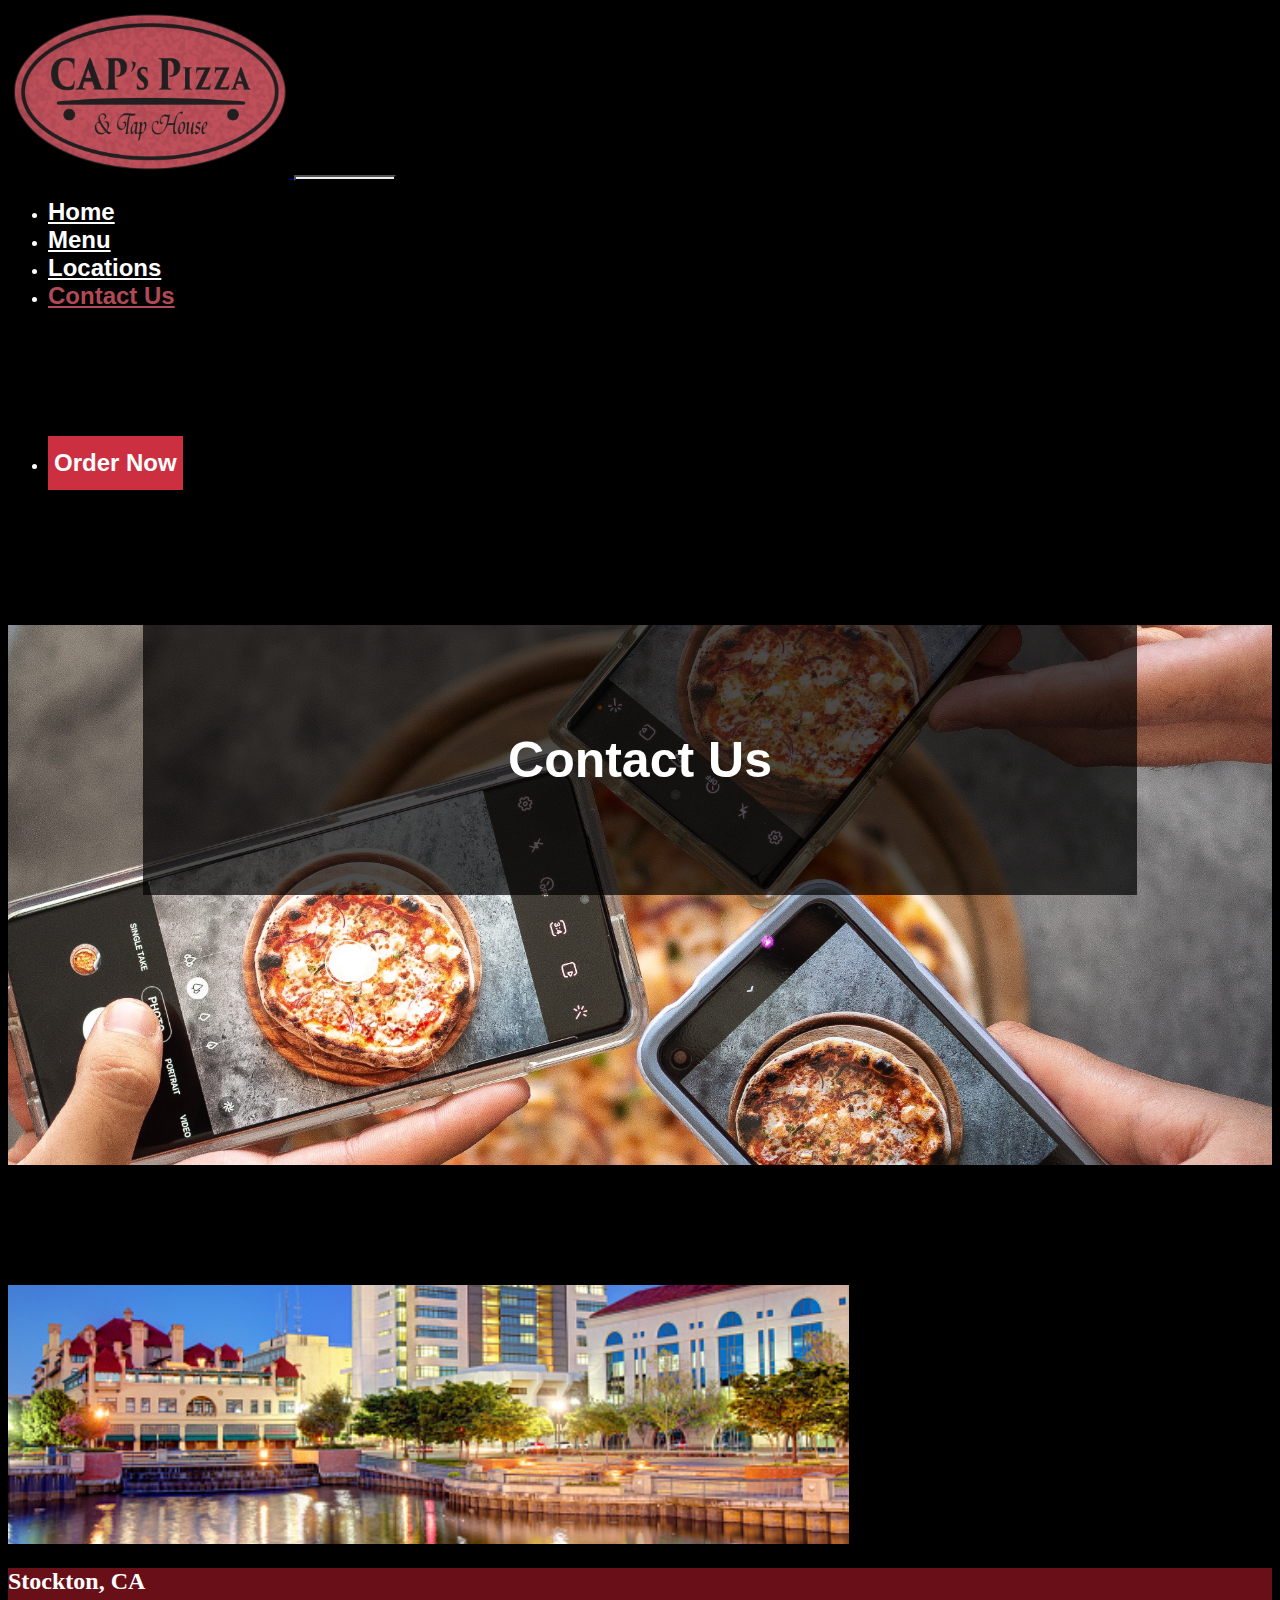
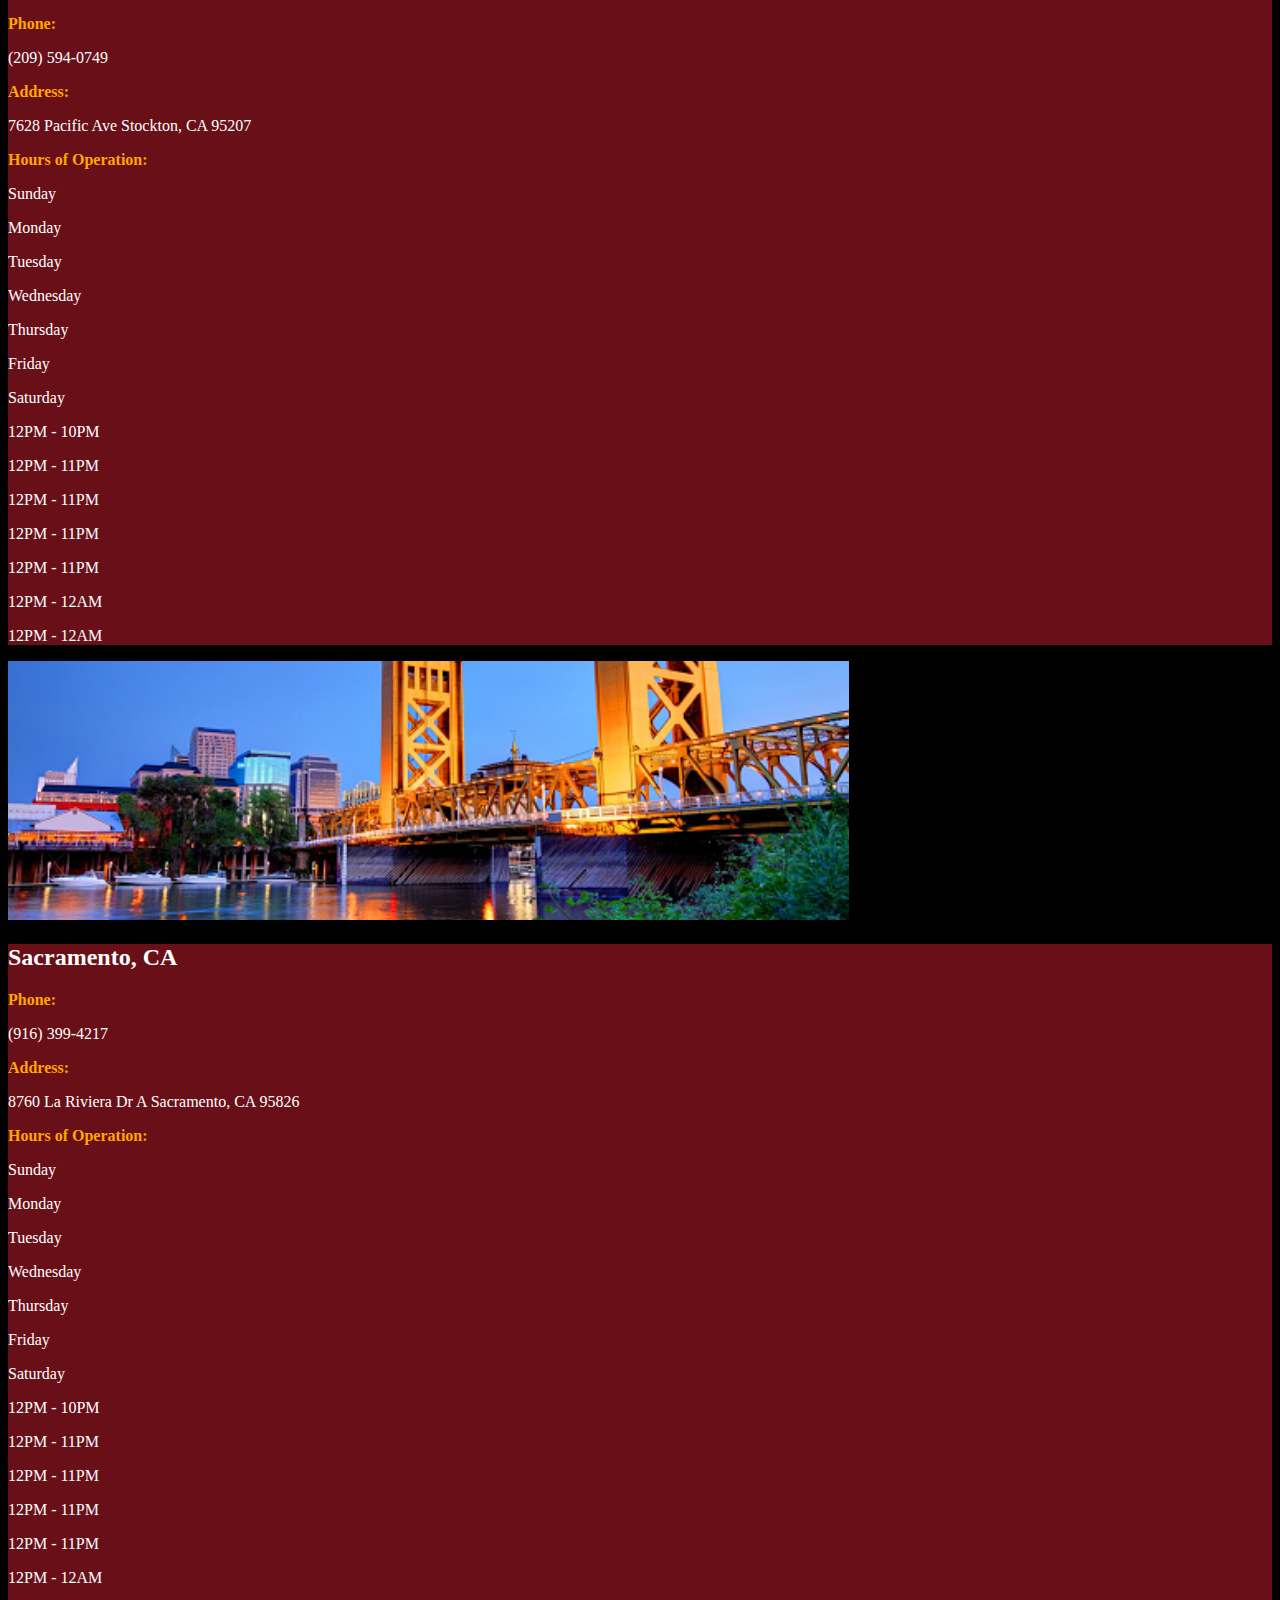
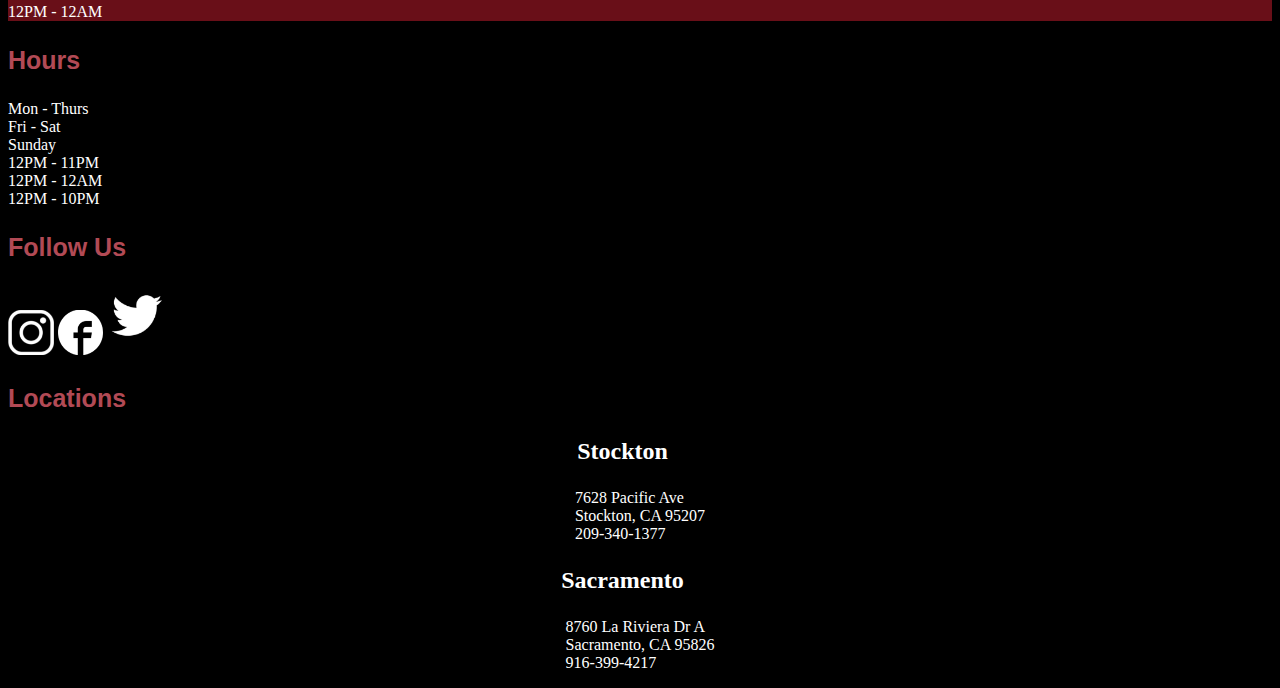
==== pages/Contact.html @ 50b11af9 "Added Contact Us" ====
<!doctype html>
<html lang="en">

<head>
    <!-- Required meta tags -->
    <meta charset="utf-8">
    <meta name="viewport" content="width=device-width, initial-scale=1">

    <!-- Bootstrap CSS -->
    <link href="https://cdn.jsdelivr.net/npm/bootstrap@5.1.3/dist/css/bootstrap.min.css" rel="stylesheet"
        integrity="sha384-1BmE4kWBq78iYhFldvKuhfTAU6auU8tT94WrHftjDbrCEXSU1oBoqyl2QvZ6jIW3" crossorigin="anonymous">
    <link rel="stylesheet" href="../css/style.css">
    <title>Cap's Pizza - Contact</title>
</head>

<body>
    <div class="container-fluid p-0">
        <!--NAV BAR-->
        <div class="row">
            <div class="col-sm-12 col-md-12 col-lg-12 p-0">
                <nav class=" navbar navbar-expand-lg px-5">
                    <a class="navbar-brand " href="/index.html">
                        <img src="../images/CAPS Logo.png" class="Logo" alt="Caps Logo" height="170px">
                    </a>
                    <button class="navbar-toggler" type="button" data-bs-toggle="collapse"
                        data-bs-target="#navbarSupportedContent" aria-controls="navbarSupportedContent"
                        aria-expanded="false" aria-label="Toggle navigation">
                        <span class="navbar-toggler-icon"></span>
                    </button>
                    <div class="collapse navbar-collapse collapse justify-content-end" id="navbarSupportedContent">
                        <ul class="navbar-nav">
                            <li class="nav-item">
                                <a class="nav-link mx-2" href="../index.html">Home</a>
                            </li>
                            <li class="nav-item">
                                <a class="nav-link mx-2" href="../pages/Menu.html">Menu</a>
                            </li>
                            <li class="nav-item">
                                <a class="nav-link mx-2" href="../pages/Locations.html">Locations</a>
                            </li>
                            <li class="nav-item">
                                <a class="nav-link mx-2 selectedPageColor" href="../pages/Contact.html">Contact Us</a>
                            </li>
                            <li class="nav-item">
                                <button type="button" class="btn nav-link mx-2 px-3">Order Now</button>
                            </li>
                        </ul>
                    </div>
                </nav>
            </div>
        </div>

        <!--LOCATIONS HERO-->
        <div class="row contactHeroImage">
            <div class="col-12 d-flex justify-content-center p-0">
                <div class="col-7 bgMainPage">
                    <div class="col-12">
                        <h1 class="text-center textMain">Contact Us</h1>
                    </div>
                </div>
            </div>
        </div>

        <!--LOCATIONS -->
        <div class="padding"></div>
        <div class="container">
            <div class="row row-cols-1 row-cols-md-2 g-4">
                <div class="col">
                    <div class="card h-100">
                        <img src="../images/stockton contact.png" class="card-img-top" alt="Stockton Contact">
                        <div class="card-body cardBgColor">
                            <div class="row">
                                <div class="col-12">
                                    <h2 class="text-center">Stockton, CA</h2>
                                </div>
                            </div>
                            <div class="row">
                                <div class="col-6">
                                    <p class="contactYellowText">Phone:</p>
                                </div>
                                <div class="col-6 d-flex justify-content-end">
                                    <p>(209) 594-0749</p>
                                </div>
                            </div>
                            <div class="row">
                                <div class="col-6">
                                    <p class="contactYellowText">Address:</p>
                                </div>
                                <div class="col-6 d-flex justify-content-end">
                                    <p> 7628 Pacific Ave Stockton, CA 95207</p>
                                </div>
                            </div>
                        <div class="row">
                            <div class="col-12 d-flex justify-content-center">
                                <p class="contactYellowText">Hours of Operation:</p>
                            </div>
                        </div>
                        <div class="row text-center fw-bold">
                            <div class="col-6">
                                <p>Sunday</p>
                                <p>Monday</p>
                                <p>Tuesday</p>
                                <p>Wednesday</p>
                                <p>Thursday</p>
                                <p>Friday</p>
                                <p>Saturday</p>
                            </div>
                            <div class="col-6">
                                <p>12PM - 10PM</p>
                                <p>12PM - 11PM</p>
                                <p>12PM - 11PM</p>
                                <p>12PM - 11PM</p>
                                <p>12PM - 11PM</p>
                                <p>12PM - 12AM</p>
                                <p>12PM - 12AM</p>
                            </div>
                        </div>
                        </div>
                    </div>
                </div>
                <div class="col">
                    <div class="card h-100">
                        <img src="../images/sac contact.png" class="card-img-top" alt="Sacramento Contact">
                        <div class="card-body cardBgColor">
                            <div class="row">
                                <div class="col-12">
                                    <h2 class="text-center">Sacramento, CA</h2>
                                </div>
                            </div>
                            <div class="row">
                                <div class="col-6">
                                    <p class="contactYellowText">Phone:</p>
                                </div>
                                <div class="col-6 d-flex justify-content-end fw-bold">
                                    <p>(916) 399-4217</p>
                                </div>
                            </div>
                            <div class="row">
                                <div class="col-5">
                                    <p class="contactYellowText">Address:</p>
                                </div>
                                <div class="col-7 d-flex justify-content-end fw-bold">
                                    <p>8760 La Riviera Dr A Sacramento, CA 95826</p>
                                </div>
                            </div>
                        <div class="row">
                            <div class="col-12 d-flex justify-content-center">
                                <p class="contactYellowText">Hours of Operation:</p>
                            </div>
                        </div>
                        <div class="row text-center fw-bold">
                            <div class="col-6">
                                <p>Sunday</p>
                                <p>Monday</p>
                                <p>Tuesday</p>
                                <p>Wednesday</p>
                                <p>Thursday</p>
                                <p>Friday</p>
                                <p>Saturday</p>
                            </div>
                            <div class="col-6">
                                <p>12PM - 10PM</p>
                                <p>12PM - 11PM</p>
                                <p>12PM - 11PM</p>
                                <p>12PM - 11PM</p>
                                <p>12PM - 11PM</p>
                                <p>12PM - 12AM</p>
                                <p>12PM - 12AM</p>
                            </div>
                        </div>
                        </div>
                    </div>
                </div>
            </div>
        </div>

        <!-- The Footer Starts Here -->

        <footer class="footer p-0 m-0 pt-5">

            <div class="row text-center">
                <div class="col-lg-4 ">
                    <p class="footerHeadings">Hours</p>
                    <div class="row">
                        <div class="col-6">
                            Mon - Thurs <br>
                            Fri - Sat <br>
                            Sunday
                        </div>
                        <div class="col-6">
                            12PM - 11PM <br>
                            12PM - 12AM <br>
                            12PM - 10PM
                        </div>
                    </div>
                </div>
                <!-- End of Hours Section -->

                <div class="col-lg-4 ">
                    <p class="footerHeadings">Follow Us</p>
                    <div class="row">
                        <div class="col-12">
                            <a href=""><img src="../images/pngaaa.com-4886904.png" class="" alt="" height=45px></a>
                            <a href=""><img src="../images/pngaaa.com-399218.png" alt="" height=45px></a>
                            <a href=""><img src="../images/twittercrop.png" class="mt-3" alt="" height=68px></a>
                        </div>
                    </div>

                </div>
                <!-- End of Follow Us Section -->

                <div class="col-lg-4">
                    <p class="footerHeadings">Locations</p>
                    <div class="row">
                        <div class="col-6">
                            <p class="m-0 footerSubHeading">Stockton</p>
                            <div class="addressText">
                                7628 Pacific Ave <br>
                                Stockton, CA 95207 <br>
                                209-340-1377
                            </div>
                        </div>
                        <div class="col-6">
                            <p class="m-0 footerSubHeading">Sacramento</p>
                            <p class="addressText">
                                8760 La Riviera Dr A <br>
                                Sacramento, CA 95826 <br>
                                916-399-4217
                            </p>
                        </div>
                    </div>
                </div>


        </footer>
        <!-- The Footer Ends Here -->
    </div>

    <!-- Optional JavaScript; choose one of the two! -->

    <!-- Option 1: Bootstrap Bundle with Popper -->
    <script src="https://cdn.jsdelivr.net/npm/bootstrap@5.1.3/dist/js/bootstrap.bundle.min.js"
        integrity="sha384-ka7Sk0Gln4gmtz2MlQnikT1wXgYsOg+OMhuP+IlRH9sENBO0LRn5q+8nbTov4+1p"
        crossorigin="anonymous"></script>
    <script src="../scripts/script.js"></script>
    <!-- Option 2: Separate Popper and Bootstrap JS -->
    <!--
    <script src="https://cdn.jsdelivr.net/npm/@popperjs/core@2.10.2/dist/umd/popper.min.js" integrity="sha384-7+zCNj/IqJ95wo16oMtfsKbZ9ccEh31eOz1HGyDuCQ6wgnyJNSYdrPa03rtR1zdB" crossorigin="anonymous"></script>
    <script src="https://cdn.jsdelivr.net/npm/bootstrap@5.1.3/dist/js/bootstrap.min.js" integrity="sha384-QJHtvGhmr9XOIpI6YVutG+2QOK9T+ZnN4kzFN1RtK3zEFEIsxhlmWl5/YESvpZ13" crossorigin="anonymous"></script>
    -->
</body>

</html>
---- css/style.css ----
body {
  background-color: black;
  color: white;
}

.menuHeroImage {
  background-image: url("../images/sarang-pande-5djt8Pkqdc4-unsplash.png");
  background-position: center;
  background-size: cover;
  height: 60vh;
}

.homeHeroImage {
  background-image: url("../images/d82f1bd4e2a3401372574cba74eed410.png");
  background-position: center;
  background-size: cover;
  height: 60vh;
}

.navbar {
  background-color: black;
}

.nav-link {
  color: white !important;
  font-family: Arial, Helvetica, sans-serif;
  font-weight: bold;
  margin-top: 14vh;
  font-size: 24px;
}

.selectedPageColor {
  color: rgb(178, 74, 85) !important;
  font-weight: bold;
}

.btn {
  background-color: rgb(204, 48, 64);
  color: white;
  border-radius: 0;
  border: 0;
  height: 6vh;
}
.btn:hover {
  background-color: rgb(147, 65, 73);
}

.navbar-toggler {
  background-image: url("data:image/svg+xml;charset=utf8,%3Csvg viewBox='0 0 32 32' xmlns='http://www.w3.org/2000/svg'%3E%3Cpath stroke='rgba(255,255,255)' stroke-width='2' stroke-linecap='round' stroke-miterlimit='10' d='M4 8h24M4 16h24M4 24h24'/%3E%3C/svg%3E");
  background-repeat: no-repeat;
  width: 8vw !important;
}

.footerHeadings {
  font-family: Arial, Helvetica, sans-serif;
  font-size: 25px;
  font-weight: bold;
  color: rgb(178, 74, 85);
}

.footerSubHeading {
  font-weight: bold;
  font-size: x-large;
  text-align: left;
  display: flex;
  justify-content: center;
  padding-right: 35px !important;
}

.addressText {
  text-align: left;
  display: flex;
  justify-content: center !important;
}

.bgMainPage {
  background: rgba(0, 0, 0, 0.7);
  display: flex;
  justify-content: center;
  align-items: center;
  height: 30vh;
  margin: 135px;
}

.textMain {
  color: white;
  font-size: 50px;
  font-family: Arial, Helvetica, sans-serif;
  opacity: 100% !important;
}
.textSub {
  color: white;
  font-size: 18px;
  font-family: Arial, Helvetica, sans-serif;
  opacity: 100% !important;
}
.cardBgColor {
  background-color: #690f18;
}

@media (max-width: 1090px) {
  .nav-link {
    color: white !important;
    font-family: Arial, Helvetica, sans-serif;
    font-weight: bold;
    margin-top: 14vh;
    font-size: 24px;
    padding: 0;
    margin: 15px;
  }
  .btn {
    background-color: rgb(204, 48, 64);
    color: white;
    border-radius: 0;
    height: 40px;
  }
  .btn:hover {
    background-color: rgb(147, 65, 73);
  }
  .nav-item {
    display: flex;
    justify-content: center;
  }
  .Logo {
    height: 100px;
  }
}

.aboutUsHeroImage {
  background-image: url("../images/About\ Us\ Image.png");
  background-position: center;
  background-size: cover;
  height: 60vh;
}

.aboutUsBG {
  background-color: rgba(0, 0, 0, 0.7);
  display: flex;
  justify-content: center;
  align-items: center;
  height: 30vh;
  margin-top: 100px;
  margin-left: 500px;
  width: 500px;
}

.aboutUsText {
  font-family: Arial, Helvetica, sans-serif;
  font-weight: bold;
  background-color: rgb(178, 74, 85, 100);
  color: white;
  opacity: 100%;
  width: 300px;
}

.aboutUsText1 {
  color: white;
  font-family: Arial, Helvetica, sans-serif;
}

.padding {
  padding-top: 120px;
}

.locationsHeroImage {
  background-image: url("../images/locations\ image.png");
  background-position: center;
  background-size: cover;
  height: 60vh;
}

.stocktonImage {
  background-image: url("../images/stockton\ image.png");
  background-position: left;
  background-size:cover;
}

.sacImage {
  background-image: url("../images/sac\ image.png");
  background-position: right;
  background-size: cover;
}

.locationBG {
  background-color: rgba(0, 0, 0, 0.7);
  align-items: center;
  margin-top: 10%;
  margin-bottom: 10%;
}


@media (max-width:1500px) {
  .map{
    width: 100%;
  }
  
}

.contactHeroImage{
  background-image: url("../images/contact\ hero.png");
  background-position: center;
  background-size: cover;
  height: 60vh;
}

.contactYellowText{
  color: rgb(255, 166, 0);
  font-weight: bold;
}
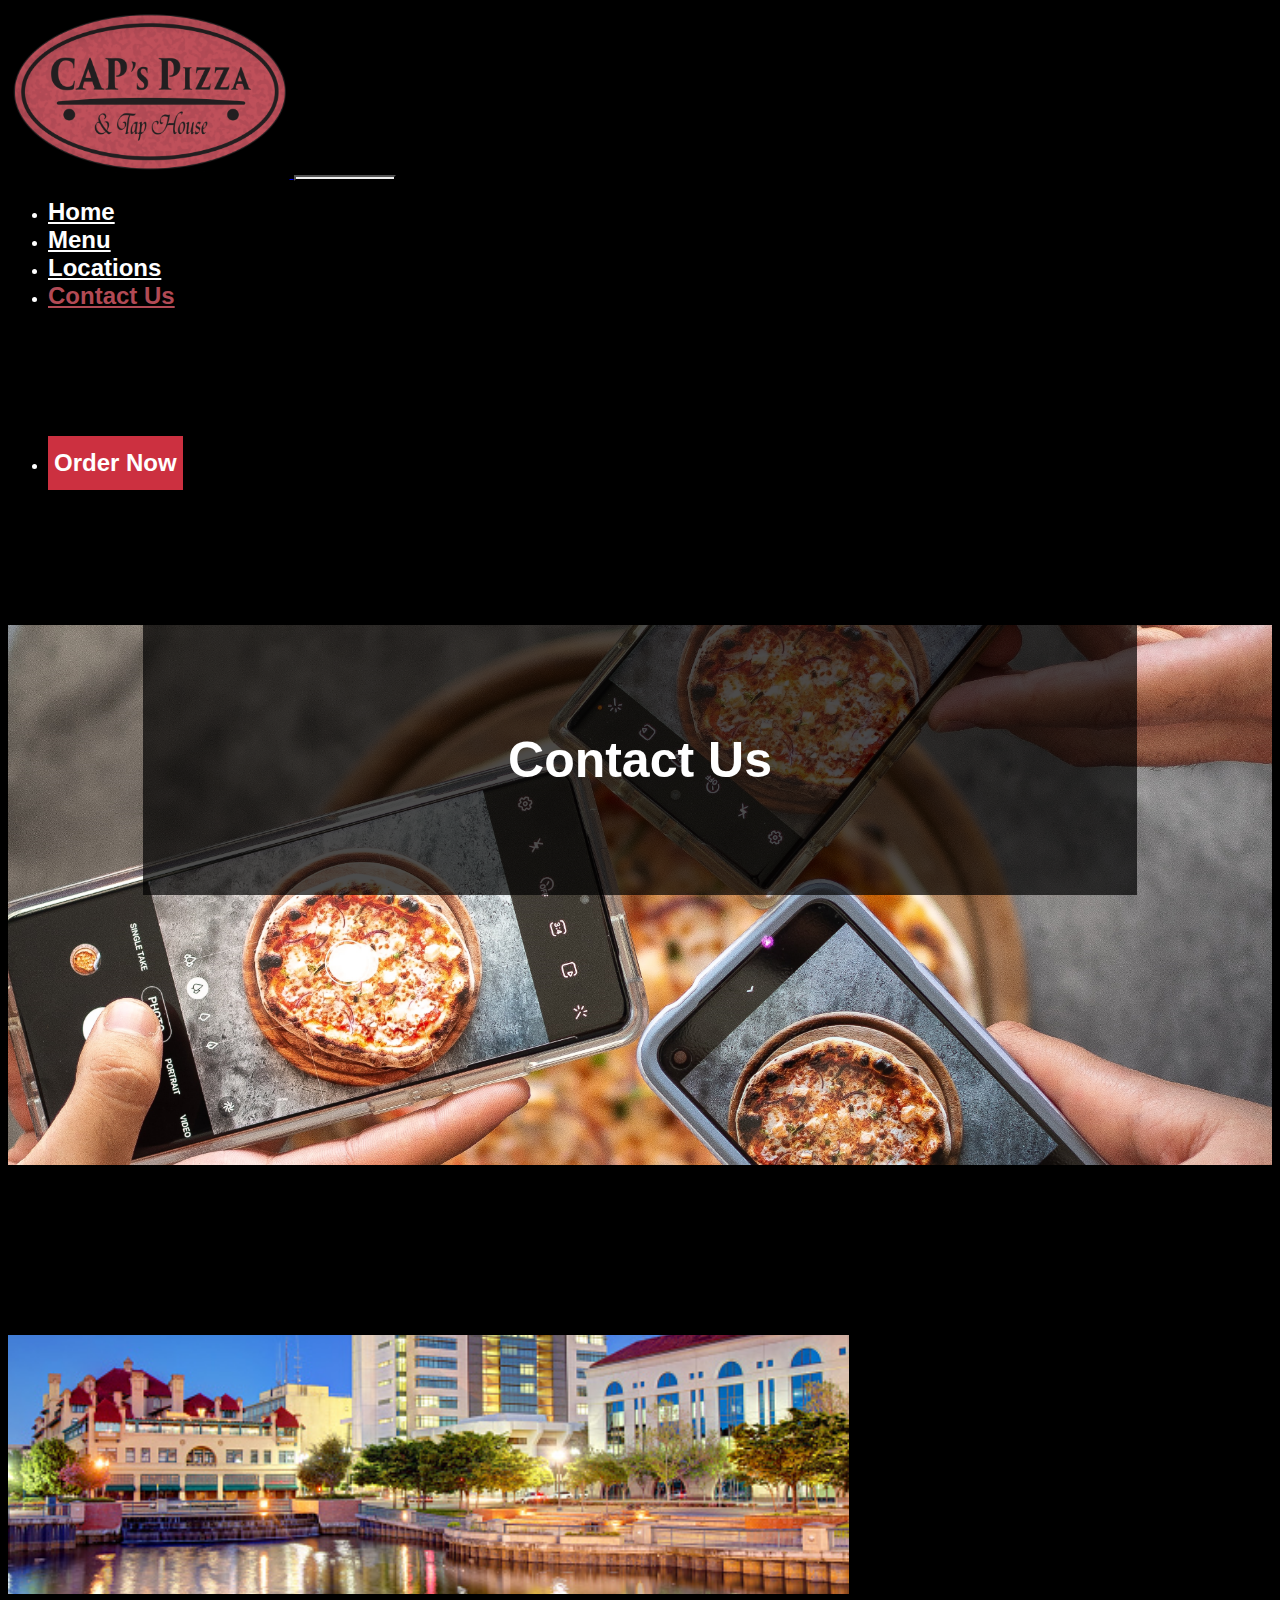
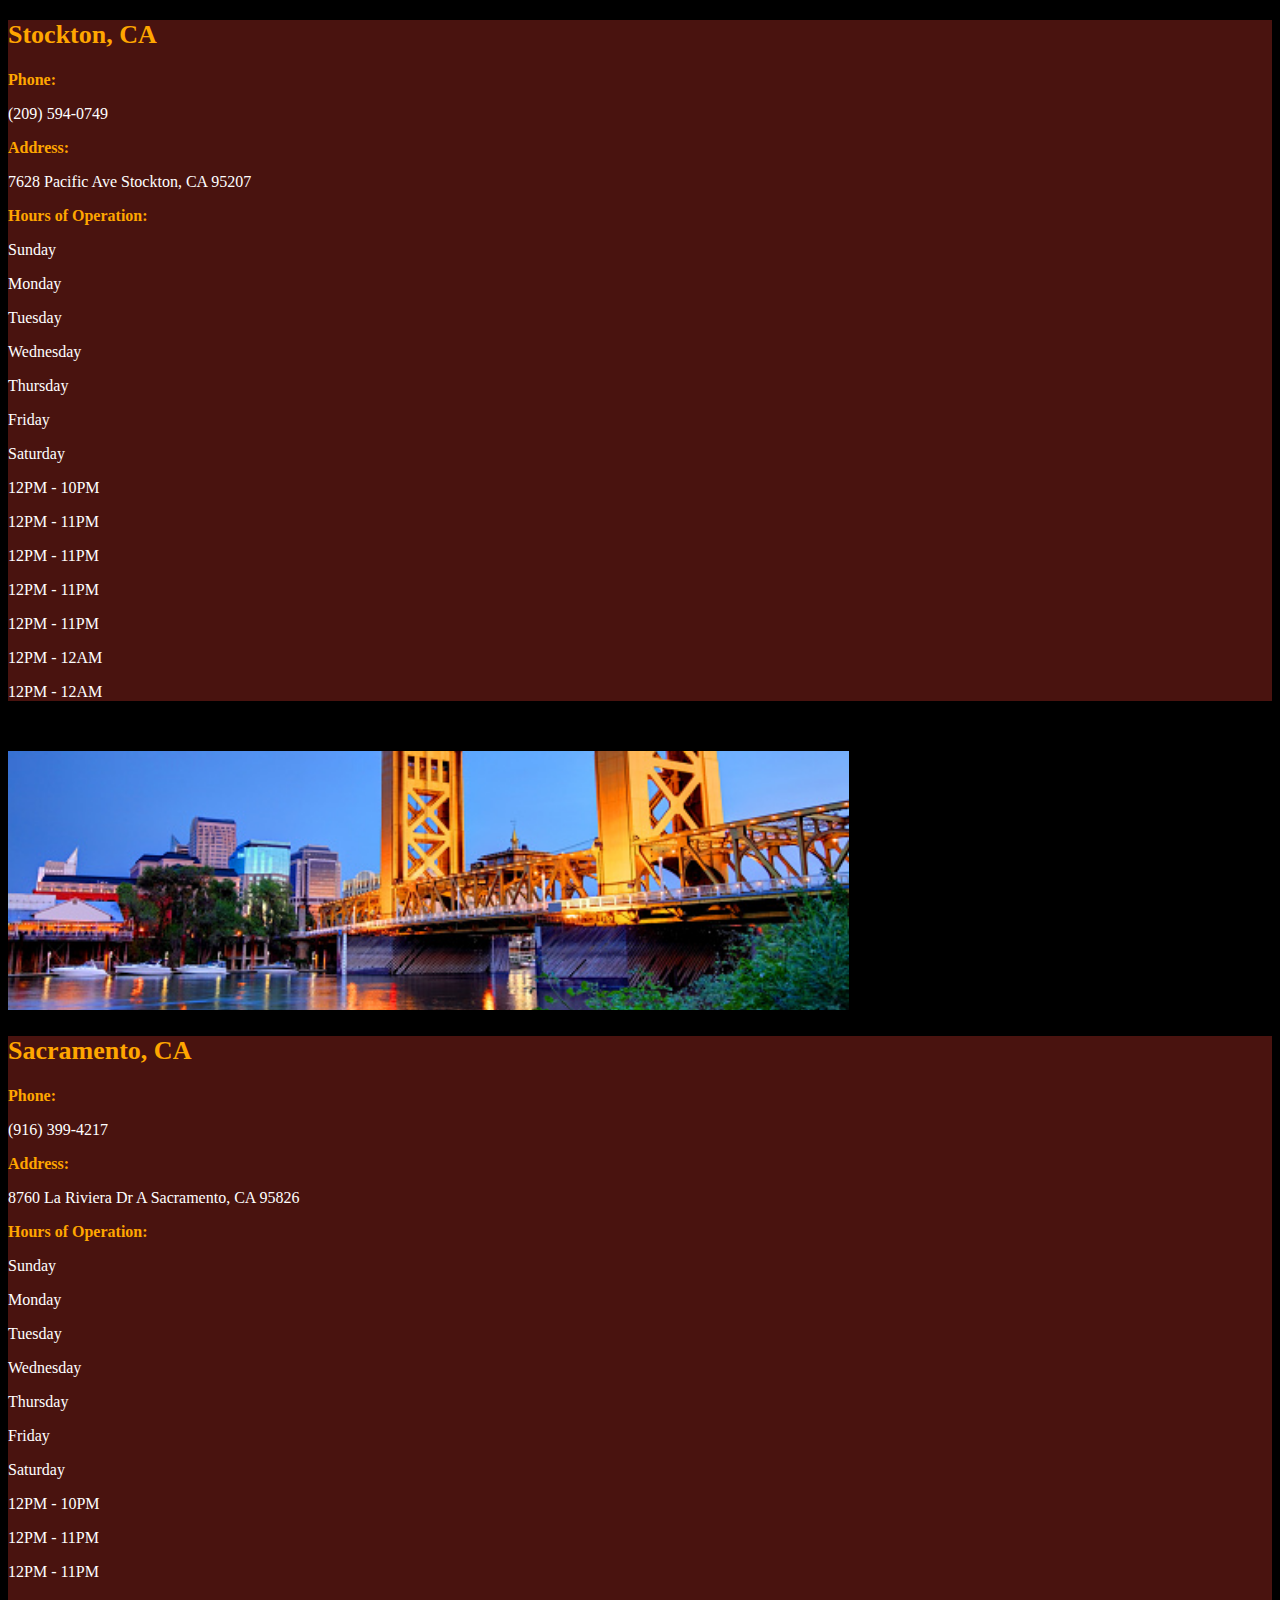
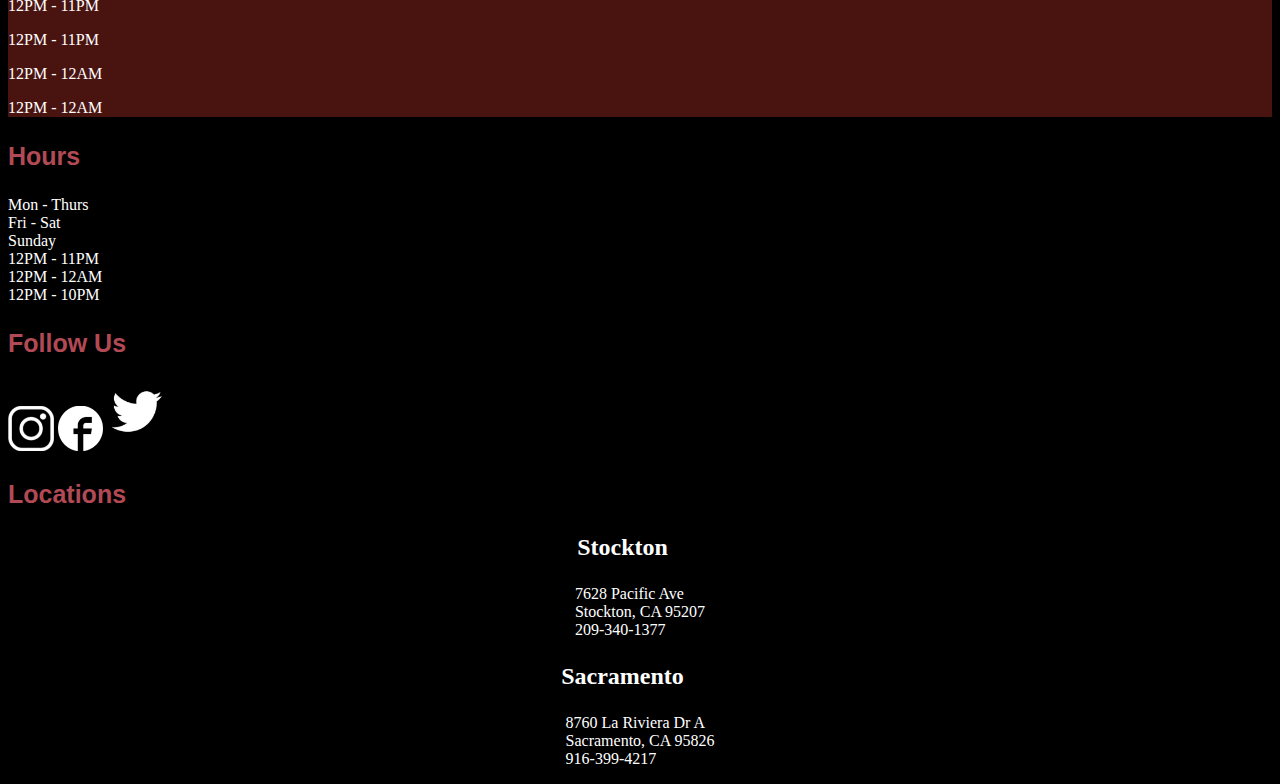
==== commit 4decd747: "Added Soical Links" ====
--- a/pages/Contact.html
+++ b/pages/Contact.html
@@ -14,7 +14,7 @@
 </head>
 
 <body>
-    <div class="container-fluid p-0">
+    <div class="container-fluid">
         <!--NAV BAR-->
         <div class="row">
             <div class="col-sm-12 col-md-12 col-lg-12 p-0">
@@ -74,7 +74,7 @@
                                     <h2 class="text-center">Stockton, CA</h2>
                                 </div>
                             </div>
-                            <div class="row">
+                            <div class="row fw-bold">
                                 <div class="col-6">
                                     <p class="contactYellowText">Phone:</p>
                                 </div>
@@ -82,7 +82,7 @@
                                     <p>(209) 594-0749</p>
                                 </div>
                             </div>
-                            <div class="row">
+                            <div class="row fw-bold">
                                 <div class="col-6">
                                     <p class="contactYellowText">Address:</p>
                                 </div>
@@ -127,19 +127,19 @@
                                     <h2 class="text-center">Sacramento, CA</h2>
                                 </div>
                             </div>
-                            <div class="row">
+                            <div class="row fw-bold">
                                 <div class="col-6">
                                     <p class="contactYellowText">Phone:</p>
                                 </div>
-                                <div class="col-6 d-flex justify-content-end fw-bold">
+                                <div class="col-6 d-flex justify-content-end ">
                                     <p>(916) 399-4217</p>
                                 </div>
                             </div>
-                            <div class="row">
+                            <div class="row fw-bold">
                                 <div class="col-5">
                                     <p class="contactYellowText">Address:</p>
                                 </div>
-                                <div class="col-7 d-flex justify-content-end fw-bold">
+                                <div class="col-7 d-flex justify-content-end">
                                     <p>8760 La Riviera Dr A Sacramento, CA 95826</p>
                                 </div>
                             </div>
@@ -200,9 +200,9 @@
                     <p class="footerHeadings">Follow Us</p>
                     <div class="row">
                         <div class="col-12">
-                            <a href=""><img src="../images/pngaaa.com-4886904.png" class="" alt="" height=45px></a>
-                            <a href=""><img src="../images/pngaaa.com-399218.png" alt="" height=45px></a>
-                            <a href=""><img src="../images/twittercrop.png" class="mt-3" alt="" height=68px></a>
+                            <a href="https://www.instagram.com/capspizza209/?hl=en" target="_blank"><img src="../images/pngaaa.com-4886904.png" class="" alt="" height=45px></a>
+                            <a href="https://www.facebook.com/capspizza209/" target="_blank"><img src="../images/pngaaa.com-399218.png" alt="" height=45px></a>
+                            <a href="https://twitter.com/capspizza" target="_blank"><img src="../images/twittercrop.png" class="mt-3" alt="" height=68px></a>
                         </div>
                     </div>
 
--- a/css/style.css
+++ b/css/style.css
@@ -93,9 +93,6 @@
   font-size: 18px;
   font-family: Arial, Helvetica, sans-serif;
   opacity: 100% !important;
-}
-.cardBgColor {
-  background-color: #690f18;
 }
 
 @media (max-width: 1090px) {
@@ -203,7 +200,125 @@
   height: 60vh;
 }
 
+/* .cardLineUp
+{
+  height: 68px;
+} */
+h2
+{
+  color:#FFA600;
+}
+
 .contactYellowText{
   color: rgb(255, 166, 0);
   font-weight: bold;
-}+}
+
+
+.removeMargin{
+  margin: 0 !important;
+}
+
+.FooterHeight{
+height: 0%;
+}
+
+.card
+{
+  border: none;
+
+}
+
+.MarginBottomCard{
+  margin-bottom: 19.7%;
+}
+
+.ImageSizeCard{
+  height:537px;
+  width:537px;
+}
+
+h2
+{
+  color:#FFA600;
+  font-weight: bold;
+  font-size: 35px;
+}
+
+p
+{
+  color: white;
+}
+/* 
+.mtCards
+{
+  margin-top: 10vh;
+} */
+
+.fontMenuCard
+{
+  font-weight: bold;
+  font-size: 27px;
+}
+
+/* .marginLeftAmount
+{
+  margin-left: 70px;
+} */
+/* 
+.padding
+{
+  padding: 120px;
+} */
+.PastaCardHeight
+{
+  height: 68vh;
+}
+
+
+.paddingEndCards
+{
+  padding: 100px;
+}
+
+
+@media (max-width: 1500px)
+{
+  .paddingEndCards
+  {
+    padding: 0;
+  }
+  .removePaddingOnSmall
+  {
+    padding: 0;
+  }
+  .card
+  {
+    margin-top: 50px;
+  }
+  .fontMenuCard
+{
+  font-weight: bold;
+  font-size: 22px;
+}
+/* .cardLineUp
+{
+  height: 68px;
+} */
+h2
+{
+  color:#FFA600;
+  font-weight: bold;
+  font-size: 26px;
+}
+.removeMarginOnSmall
+{
+  margin-top:0 !important;
+}
+}
+.cardBgColor
+{
+  background-color: #49130f;
+
+}
+
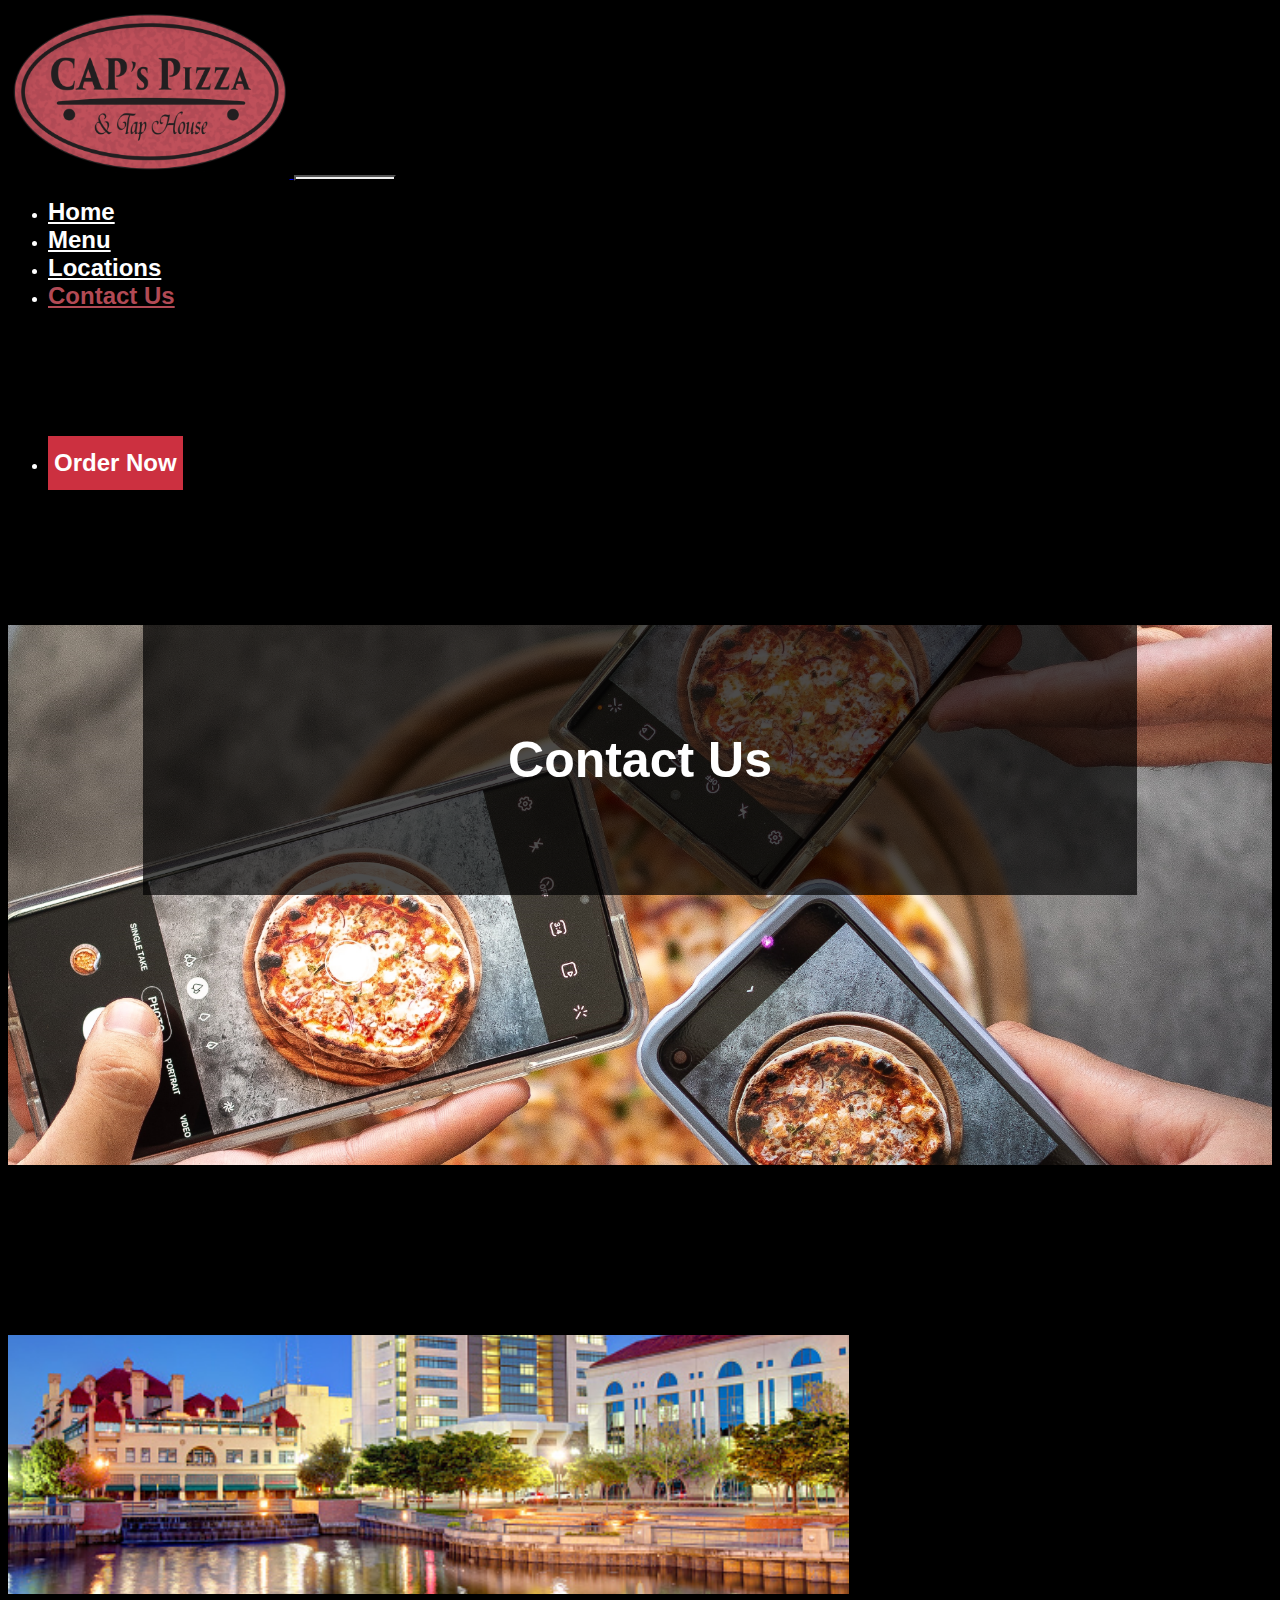
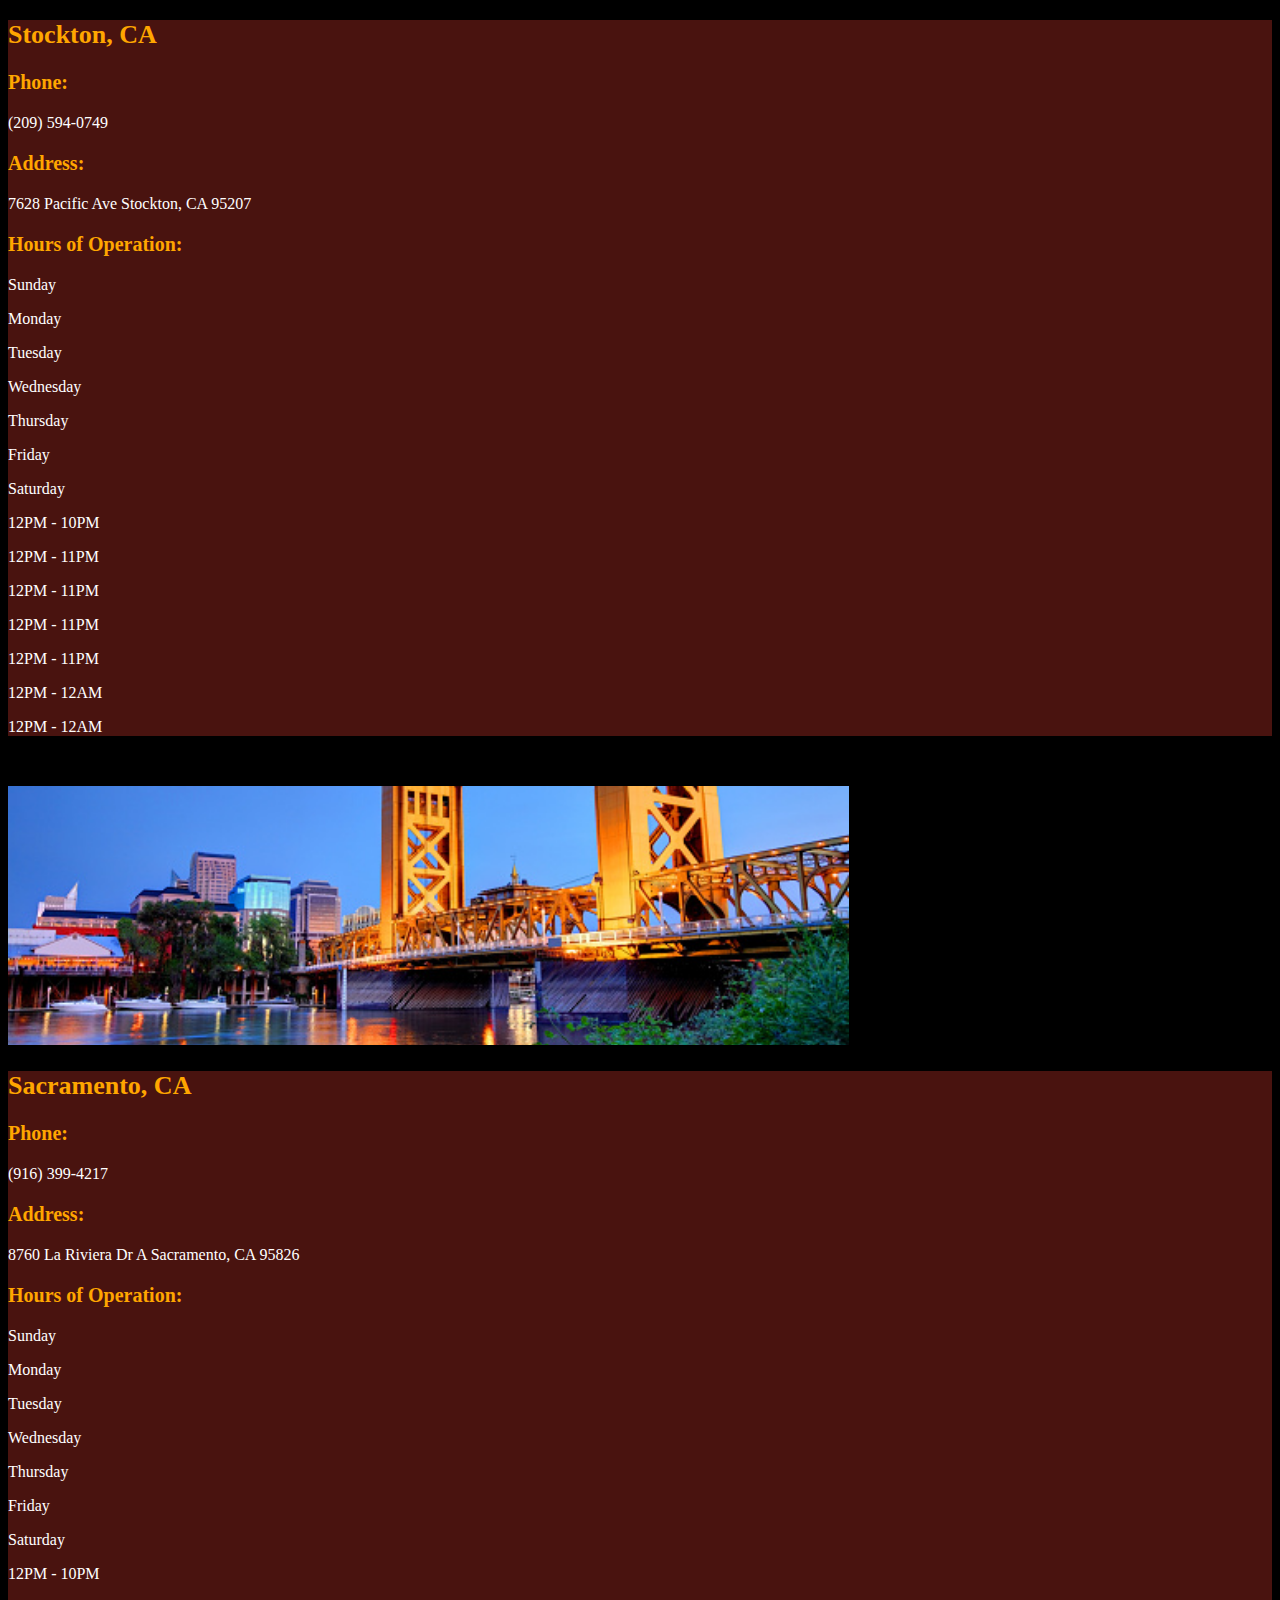
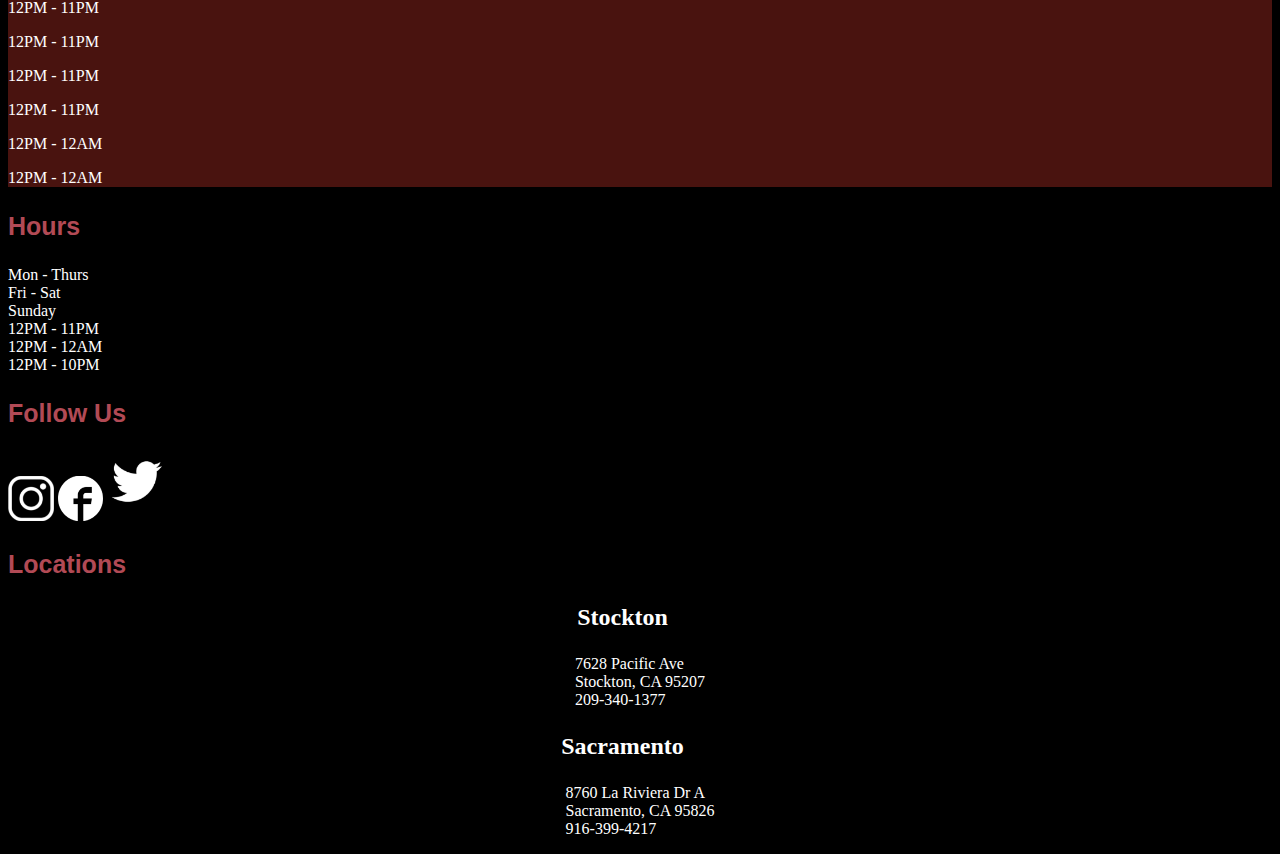
==== commit 7857fe6f: "Contact Page: updated yellow text size & footer" ====
--- a/pages/Contact.html
+++ b/pages/Contact.html
@@ -66,7 +66,7 @@
         <div class="container">
             <div class="row row-cols-1 row-cols-md-2 g-4">
                 <div class="col">
-                    <div class="card h-100">
+                    <div class="card">
                         <img src="../images/stockton contact.png" class="card-img-top" alt="Stockton Contact">
                         <div class="card-body cardBgColor">
                             <div class="row">
@@ -119,7 +119,7 @@
                     </div>
                 </div>
                 <div class="col">
-                    <div class="card h-100">
+                    <div class="card">
                         <img src="../images/sac contact.png" class="card-img-top" alt="Sacramento Contact">
                         <div class="card-body cardBgColor">
                             <div class="row">
@@ -176,7 +176,7 @@
 
         <!-- The Footer Starts Here -->
 
-        <footer class="footer p-0 m-0 pt-5">
+        <footer class="footer pt-5 m-0">
 
             <div class="row text-center">
                 <div class="col-lg-4 ">
--- a/css/style.css
+++ b/css/style.css
@@ -135,10 +135,10 @@
   display: flex;
   justify-content: center;
   align-items: center;
-  height: 30vh;
-  margin-top: 100px;
+  height: 50vh;
+  margin-top: 42px;
   margin-left: 500px;
-  width: 500px;
+  width: 400px;
 }
 
 .aboutUsText {
@@ -147,12 +147,17 @@
   background-color: rgb(178, 74, 85, 100);
   color: white;
   opacity: 100%;
-  width: 300px;
+  width: 200px;
+  padding-top: 10px;
+  padding-bottom: 10px;
+  margin-top: 25px;
 }
 
 .aboutUsText1 {
   color: white;
   font-family: Arial, Helvetica, sans-serif;
+  font-size: 20px;
+  padding: 15px;
 }
 
 .padding {
@@ -183,8 +188,9 @@
   align-items: center;
   margin-top: 10%;
   margin-bottom: 10%;
-}
-
+  height: 15vh;
+  width: 35vw;
+}
 
 @media (max-width:1500px) {
   .map{
@@ -200,6 +206,85 @@
   height: 60vh;
 }
 
+.contactYellowText{
+  color: rgb(255, 166, 0);
+  font-weight: bold;
+  font-size: 20px;
+}
+
+
+.removeMargin{
+  margin: 0 !important;
+}
+
+.FooterHeight{
+height: 0%;
+}
+
+.card
+{
+  border: none;
+
+}
+
+.MarginBottomCard{
+  margin-bottom: 19.7%;
+}
+
+.ImageSizeCard{
+  height:537px;
+  width:537px;
+}
+
+h2
+{
+  color:#FFA600;
+  font-weight: bold;
+  font-size: 35px;
+}
+
+p
+{
+  color: white;
+}
+
+.fontMenuCard
+{
+  font-weight: bold;
+  font-size: 27px;
+}
+
+.PastaCardHeight
+{
+  height: 68vh;
+}
+
+
+.paddingEndCards
+{
+  padding: 100px;
+}
+
+
+@media (max-width: 1500px)
+{
+  .paddingEndCards
+  {
+    padding: 0;
+  }
+  .removePaddingOnSmall
+  {
+    padding: 0;
+  }
+  .card
+  {
+    margin-top: 50px;
+  }
+  .fontMenuCard
+{
+  font-weight: bold;
+  font-size: 22px;
+}
 /* .cardLineUp
 {
   height: 68px;
@@ -207,107 +292,6 @@
 h2
 {
   color:#FFA600;
-}
-
-.contactYellowText{
-  color: rgb(255, 166, 0);
-  font-weight: bold;
-}
-
-
-.removeMargin{
-  margin: 0 !important;
-}
-
-.FooterHeight{
-height: 0%;
-}
-
-.card
-{
-  border: none;
-
-}
-
-.MarginBottomCard{
-  margin-bottom: 19.7%;
-}
-
-.ImageSizeCard{
-  height:537px;
-  width:537px;
-}
-
-h2
-{
-  color:#FFA600;
-  font-weight: bold;
-  font-size: 35px;
-}
-
-p
-{
-  color: white;
-}
-/* 
-.mtCards
-{
-  margin-top: 10vh;
-} */
-
-.fontMenuCard
-{
-  font-weight: bold;
-  font-size: 27px;
-}
-
-/* .marginLeftAmount
-{
-  margin-left: 70px;
-} */
-/* 
-.padding
-{
-  padding: 120px;
-} */
-.PastaCardHeight
-{
-  height: 68vh;
-}
-
-
-.paddingEndCards
-{
-  padding: 100px;
-}
-
-
-@media (max-width: 1500px)
-{
-  .paddingEndCards
-  {
-    padding: 0;
-  }
-  .removePaddingOnSmall
-  {
-    padding: 0;
-  }
-  .card
-  {
-    margin-top: 50px;
-  }
-  .fontMenuCard
-{
-  font-weight: bold;
-  font-size: 22px;
-}
-/* .cardLineUp
-{
-  height: 68px;
-} */
-h2
-{
-  color:#FFA600;
   font-weight: bold;
   font-size: 26px;
 }
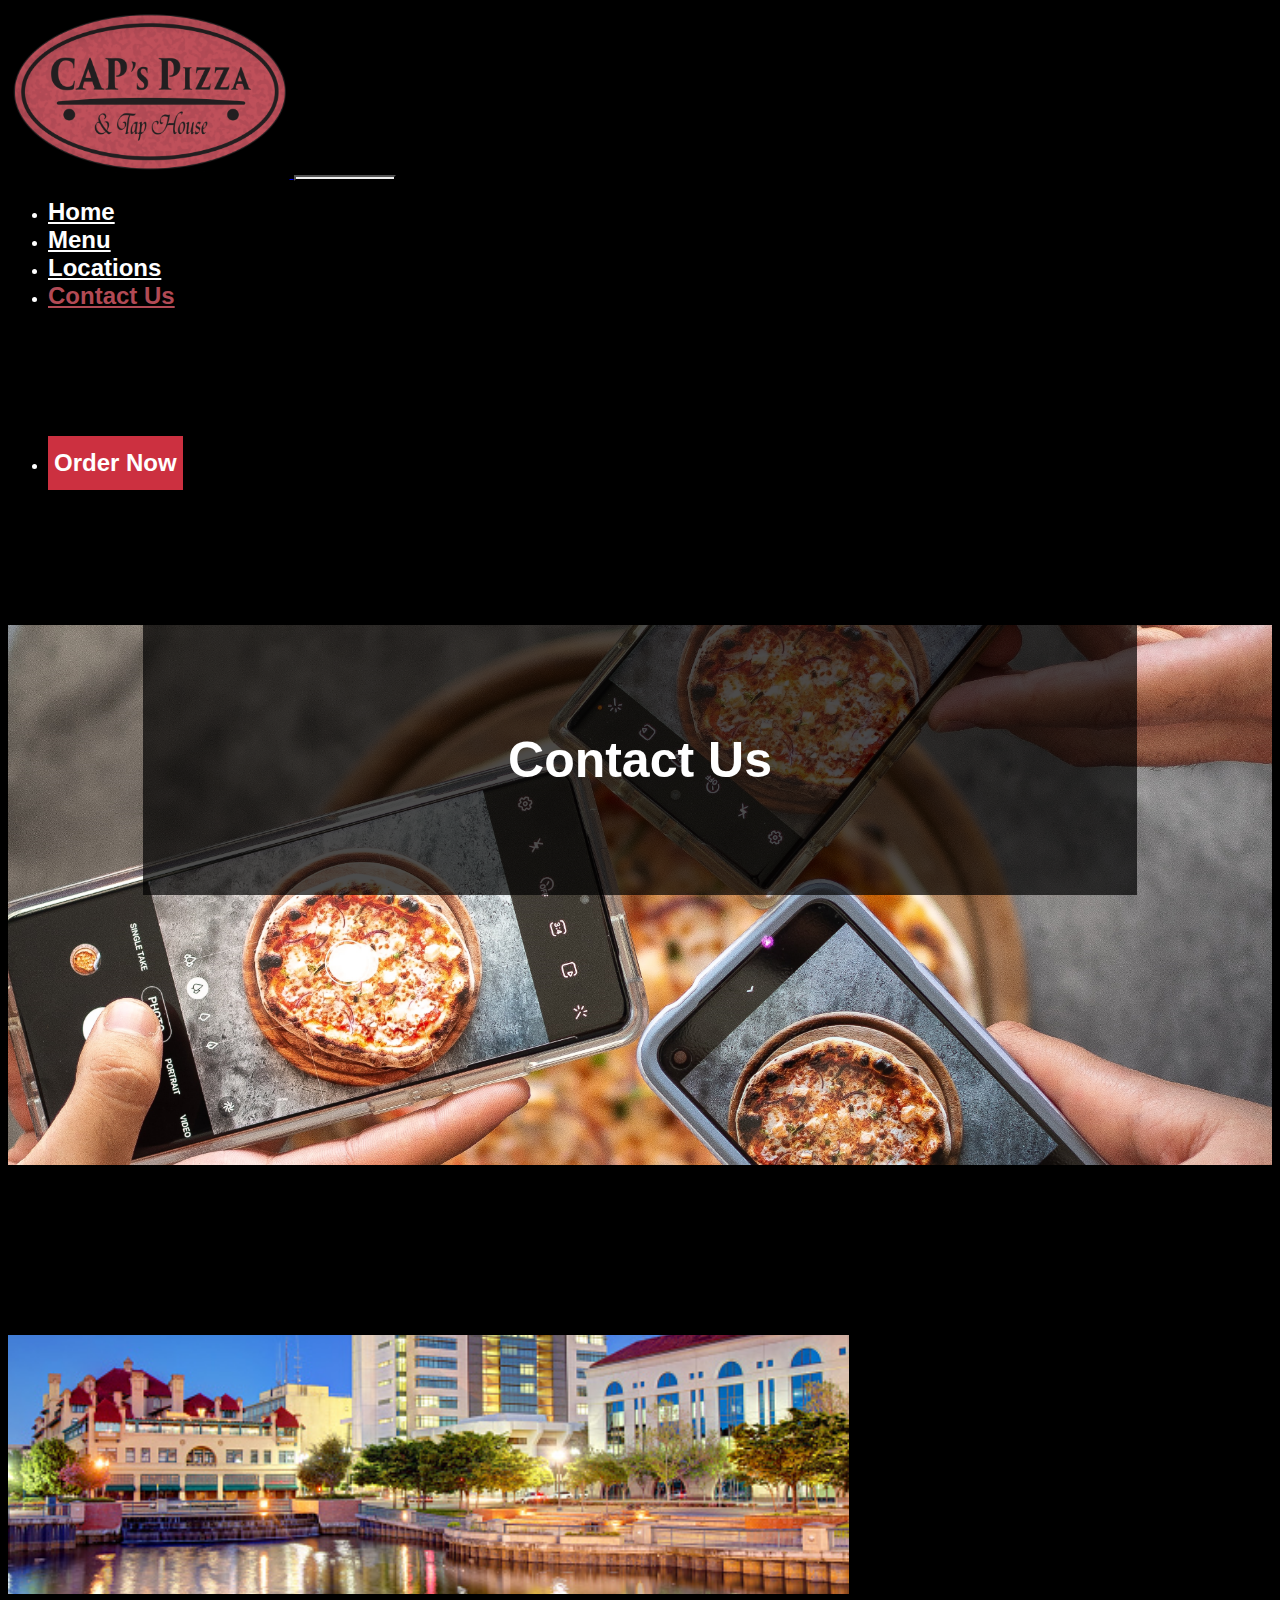
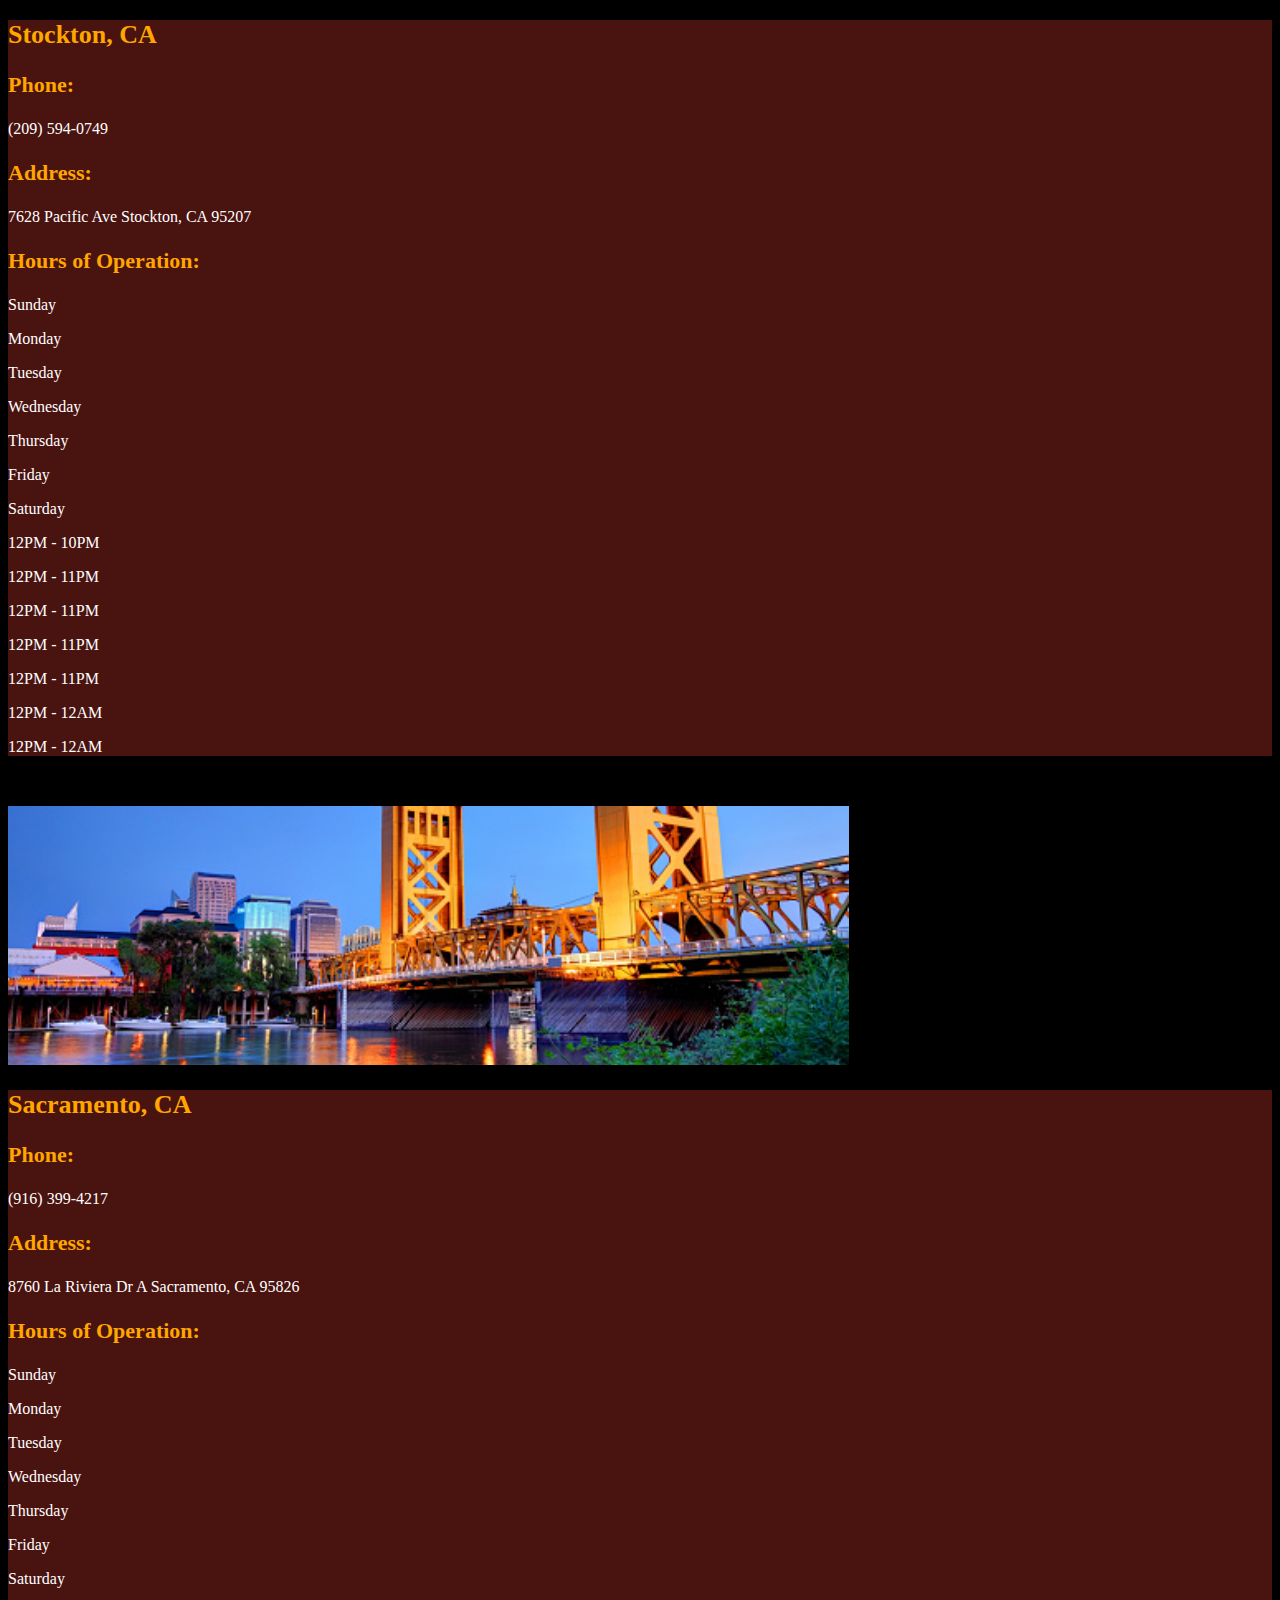
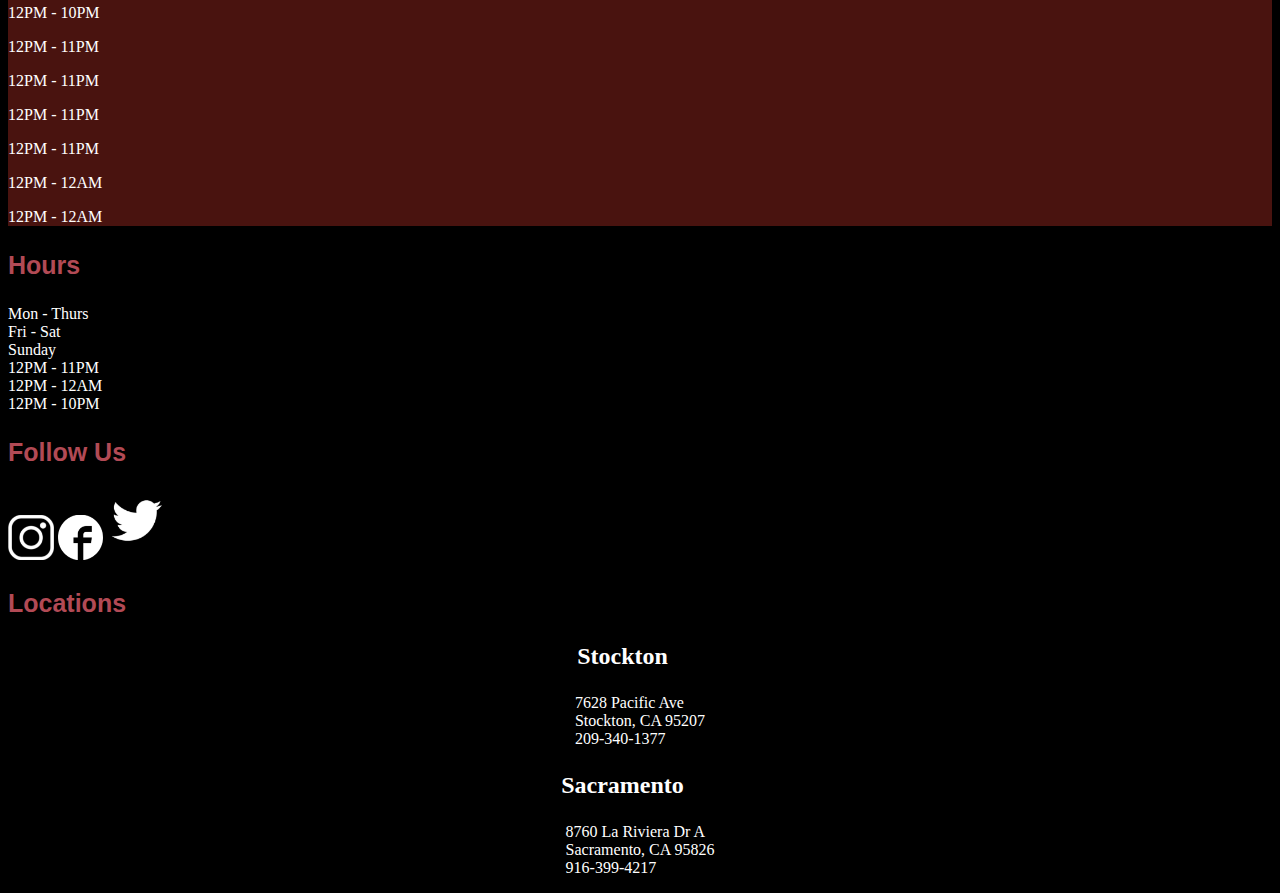
==== commit 7c999943: "fixed card height" ====
--- a/pages/Contact.html
+++ b/pages/Contact.html
@@ -65,8 +65,8 @@
         <div class="padding"></div>
         <div class="container">
             <div class="row row-cols-1 row-cols-md-2 g-4">
-                <div class="col">
-                    <div class="card">
+                <div class="col mb-4">
+                    <div class="card h-100">
                         <img src="../images/stockton contact.png" class="card-img-top" alt="Stockton Contact">
                         <div class="card-body cardBgColor">
                             <div class="row">
@@ -118,8 +118,8 @@
                         </div>
                     </div>
                 </div>
-                <div class="col">
-                    <div class="card">
+                <div class="col mb-4">
+                    <div class="card h-100">
                         <img src="../images/sac contact.png" class="card-img-top" alt="Sacramento Contact">
                         <div class="card-body cardBgColor">
                             <div class="row">
--- a/css/style.css
+++ b/css/style.css
@@ -44,6 +44,19 @@
 .btn:hover {
   background-color: rgb(147, 65, 73);
 }
+
+
+.Locationsbtn {
+  background-color: rgb(204, 48, 64);
+  color: white;
+  border-radius: 0;
+  border: 0;
+  height: 6vh;
+}
+.Locationsbtn:hover {
+  background-color: rgb(147, 65, 73);
+}
+
 
 .navbar-toggler {
   background-image: url("data:image/svg+xml;charset=utf8,%3Csvg viewBox='0 0 32 32' xmlns='http://www.w3.org/2000/svg'%3E%3Cpath stroke='rgba(255,255,255)' stroke-width='2' stroke-linecap='round' stroke-miterlimit='10' d='M4 8h24M4 16h24M4 24h24'/%3E%3C/svg%3E");
@@ -93,6 +106,27 @@
   font-size: 18px;
   font-family: Arial, Helvetica, sans-serif;
   opacity: 100% !important;
+}
+@media (max-width: 1093px)
+{
+  .Locationsbtn {
+    background-color: rgb(204, 48, 64);
+    align-items: center;
+    color: white;
+    border-radius: 0;
+    border: 0;
+    height: 6vh;
+  }
+  .orderNowText
+  {
+  padding-left: 10px !important;
+  padding-right: 10px !important;
+
+  } 
+
+  .Locationsbtn:hover {
+    background-color: rgb(147, 65, 73);
+  }
 }
 
 @media (max-width: 1090px) {
@@ -188,9 +222,15 @@
   align-items: center;
   margin-top: 10%;
   margin-bottom: 10%;
-  height: 15vh;
-  width: 35vw;
-}
+  height: 16vh;
+  margin: 10%;
+}
+
+.locationText
+{
+ padding-top: 25px;
+}
+
 
 @media (max-width:1500px) {
   .map{
@@ -209,7 +249,7 @@
 .contactYellowText{
   color: rgb(255, 166, 0);
   font-weight: bold;
-  font-size: 20px;
+  font-size: 22px;
 }
 
 
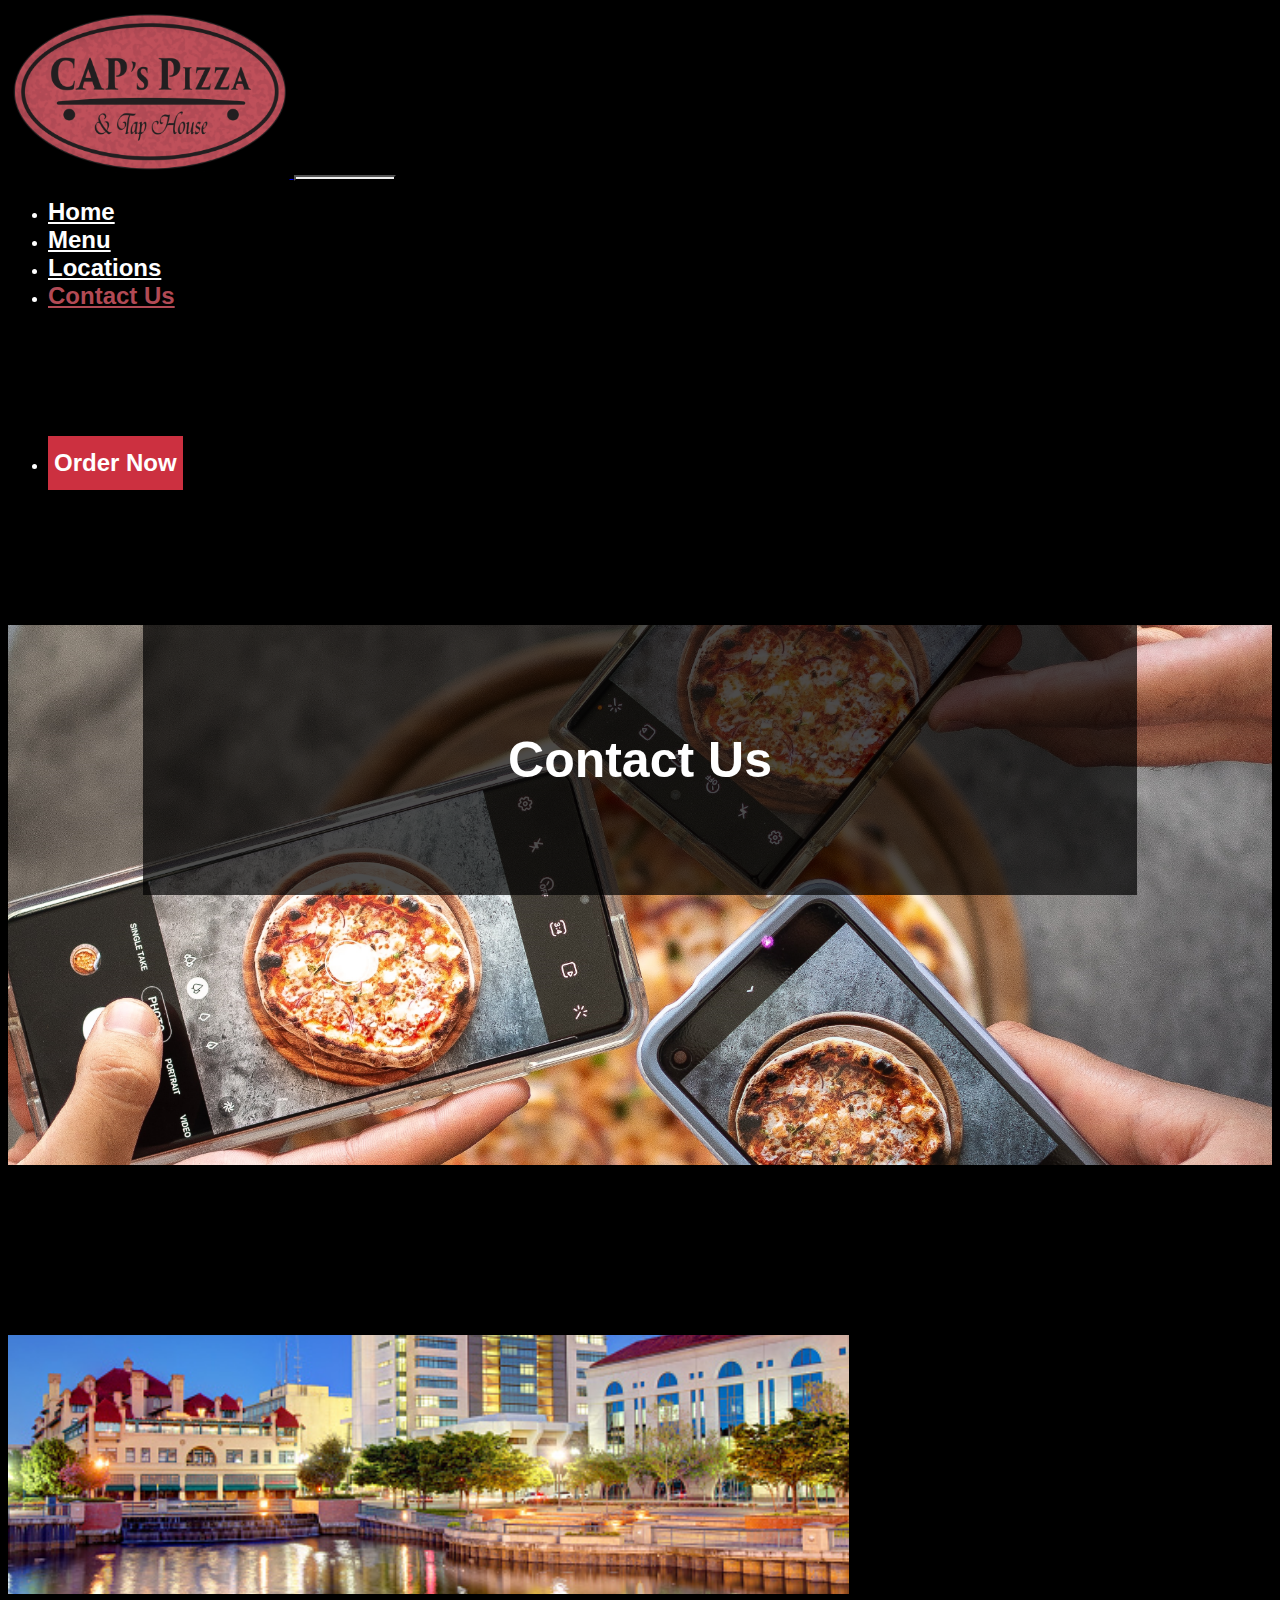
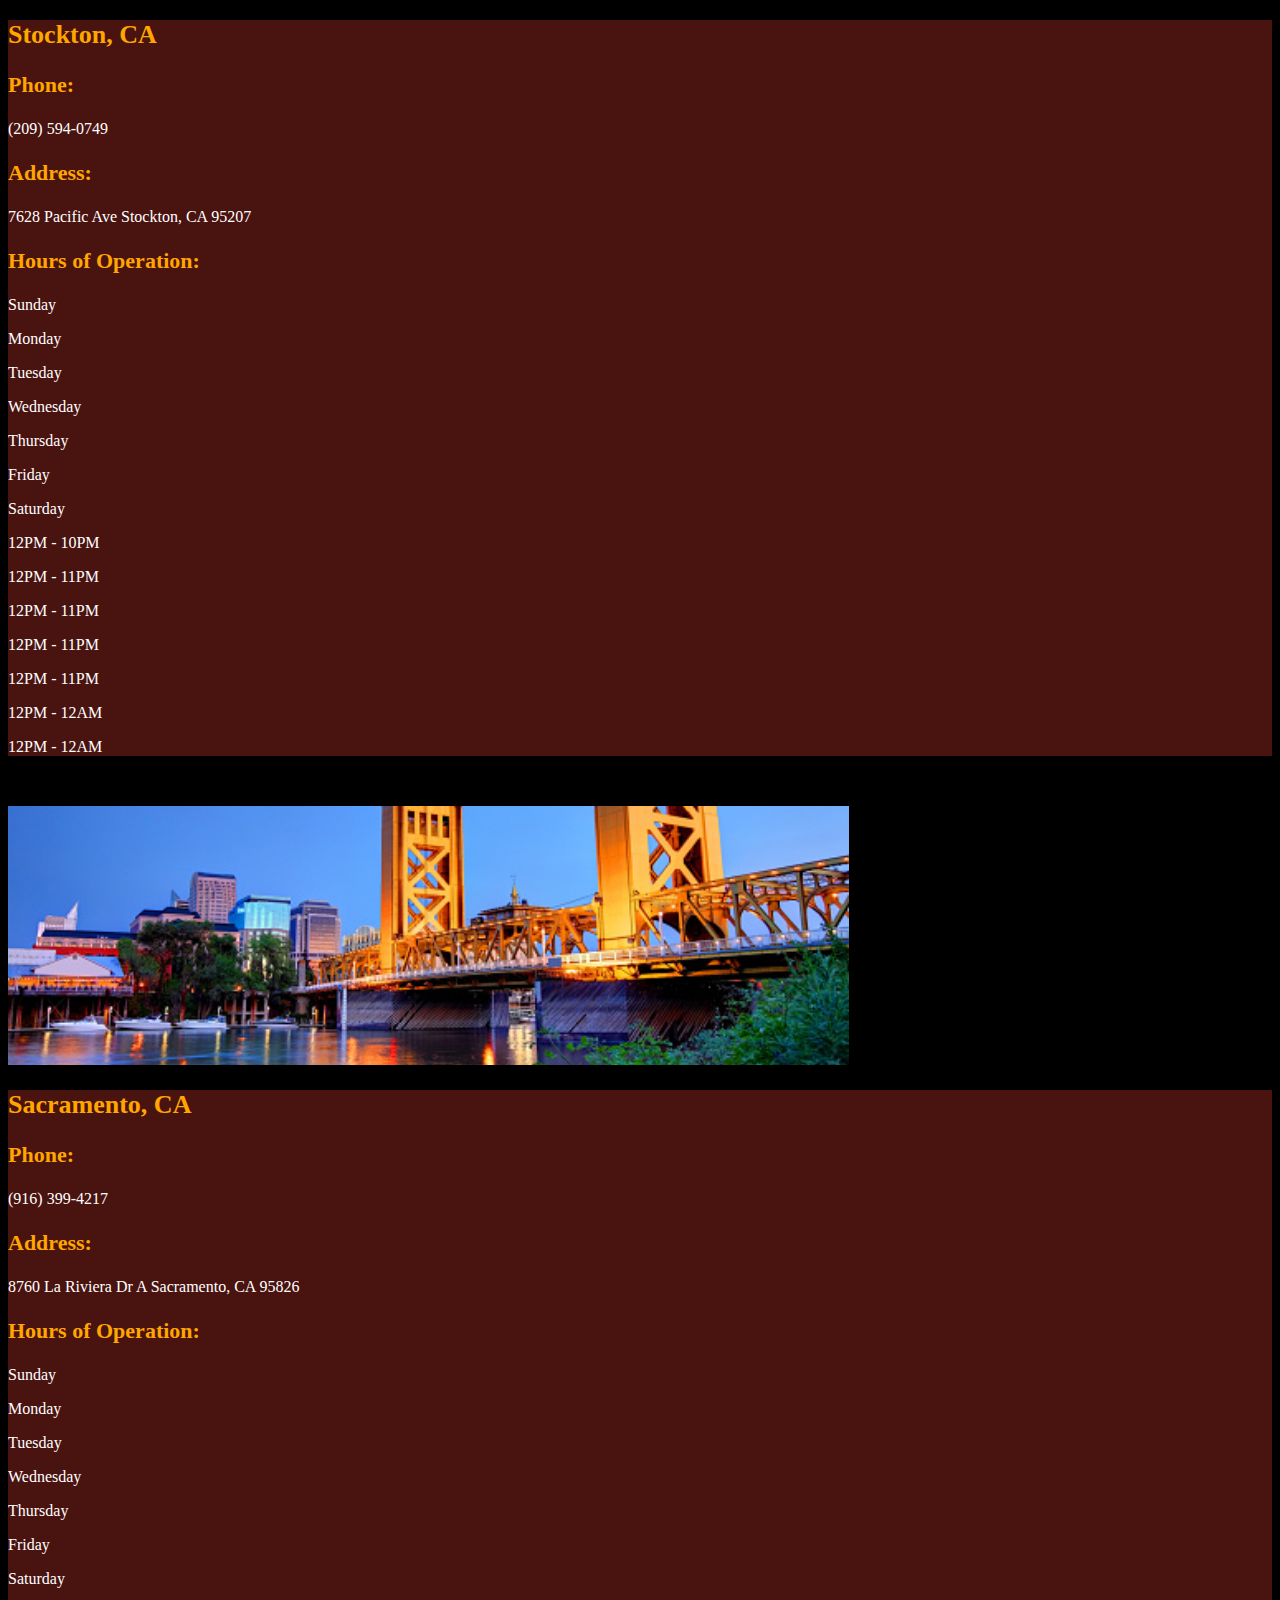
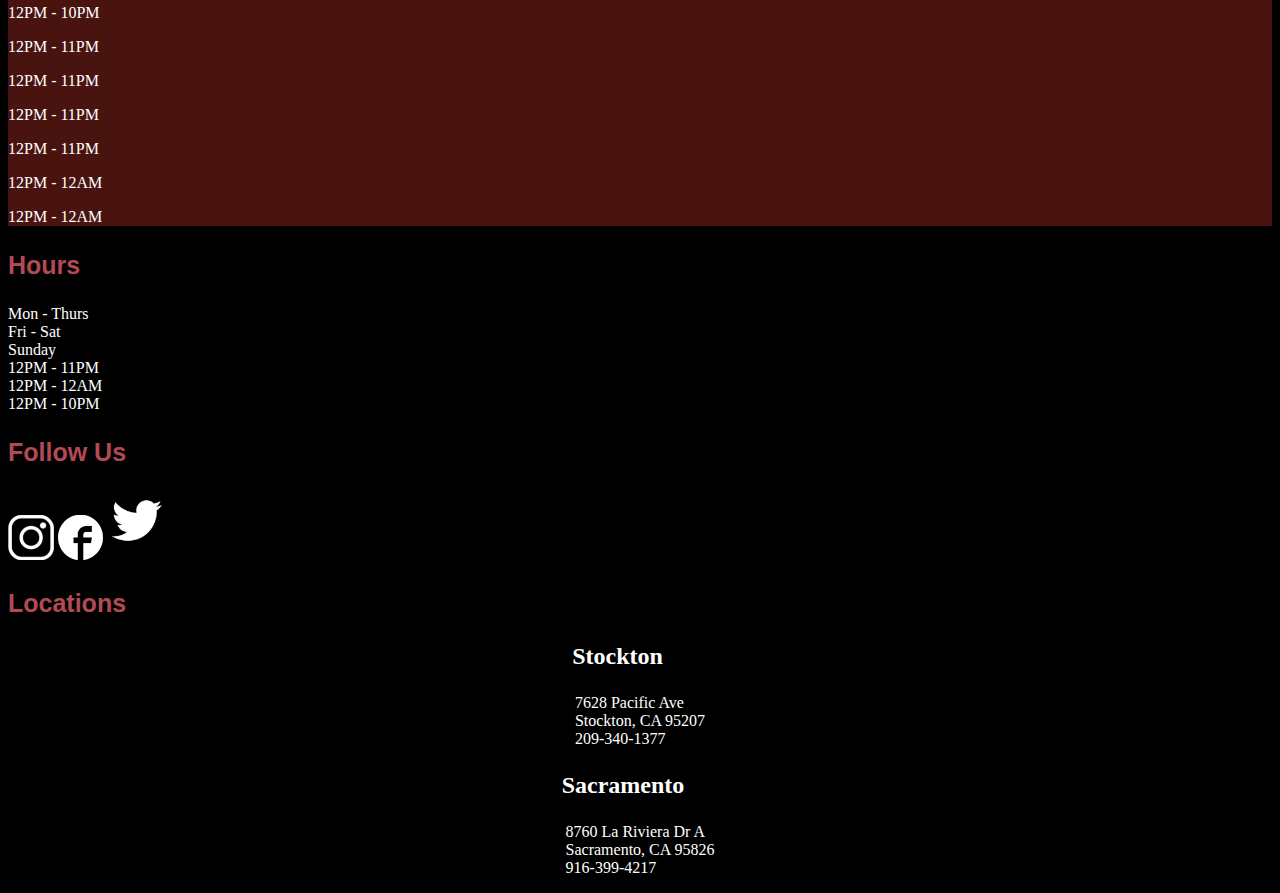
==== commit 4e4305f2: "changed footer text alignment for all pages" ====
--- a/pages/Contact.html
+++ b/pages/Contact.html
@@ -213,7 +213,7 @@
                     <p class="footerHeadings">Locations</p>
                     <div class="row">
                         <div class="col-6">
-                            <p class="m-0 footerSubHeading">Stockton</p>
+                            <p class="m-0 footerSubHeading1">Stockton</p>
                             <div class="addressText">
                                 7628 Pacific Ave <br>
                                 Stockton, CA 95207 <br>
@@ -221,7 +221,7 @@
                             </div>
                         </div>
                         <div class="col-6">
-                            <p class="m-0 footerSubHeading">Sacramento</p>
+                            <p class="m-0 footerSubHeading2">Sacramento</p>
                             <p class="addressText">
                                 8760 La Riviera Dr A <br>
                                 Sacramento, CA 95826 <br>
--- a/css/style.css
+++ b/css/style.css
@@ -71,13 +71,22 @@
   color: rgb(178, 74, 85);
 }
 
-.footerSubHeading {
+.footerSubHeading1 {
   font-weight: bold;
   font-size: x-large;
   text-align: left;
   display: flex;
   justify-content: center;
-  padding-right: 35px !important;
+  padding-right: 45px !important;
+}
+
+.footerSubHeading2 {
+  font-weight: bold;
+  font-size: x-large;
+  text-align: left;
+  display: flex;
+  justify-content: center;
+  padding-right: 34px !important;
 }
 
 .addressText {
@@ -87,6 +96,15 @@
 }
 
 .bgMainPage {
+  background: rgba(0, 0, 0, 0.7);
+  display: flex;
+  justify-content: center;
+  align-items: center;
+  height: 30vh;
+  margin: 135px;
+}
+
+.bgMainHome{
   background: rgba(0, 0, 0, 0.7);
   display: flex;
   justify-content: center;
@@ -155,6 +173,81 @@
   .Logo {
     height: 100px;
   }
+  .bgMainHome{
+    background: rgba(0, 0, 0, 0.7);
+    display: flex;
+    justify-content: center;
+    align-items: center;
+    height: 30vh;
+    width: 90vw;
+    margin: 135px;
+  }  
+}
+
+@media (max-width: 1442px) 
+{
+  .bgMainHome{
+    background: rgba(0, 0, 0, 0.7);
+    display: flex;
+    justify-content: center;
+    align-items: center;
+    height: 30vh;
+    width: 70vw;
+    margin: 135px;
+  }  
+}
+
+
+@media (max-width: 700px) 
+{
+  .aboutUsBG {
+    background-color: rgba(0, 0, 0, 0.7);
+    display: flex;
+    justify-content: center;
+    align-items: center;
+    height: 50vh;
+    margin-top: 42px;
+    margin-left: 500px;
+    width: 100vw !important;
+    margin-right: 0px !important;
+  }
+  .bgMainHome{
+    background: rgba(0, 0, 0, 0.7);
+    display: flex;
+    justify-content: center;
+    align-items: center;
+    height: 30vh;
+    width: 95vw;
+    margin: 135px;
+  }  
+  .bgMainPage {
+    background: rgba(0, 0, 0, 0.7);
+    display: flex;
+    justify-content: center;
+    align-items: center;
+    height: 30vh;
+    width: 95vw;
+    margin: 135px;
+  }
+  .aboutUsText {
+    font-family: Arial, Helvetica, sans-serif;
+    font-weight: bold;
+    background-color: rgb(178, 74, 85, 100);
+    color: white;
+    opacity: 100%;
+    font-size: 25px !important;
+    width: 210px !important;
+    padding-top: 13px !important;
+    padding-bottom: 13px !important;
+    margin-top: 40px !important;
+  }
+  
+  .aboutUsText1 {
+    color: white;
+    font-family: Arial, Helvetica, sans-serif;
+    font-size: 23px !important;
+    padding: 15px;
+  }
 }
 
 .aboutUsHeroImage {
@@ -169,10 +262,10 @@
   display: flex;
   justify-content: center;
   align-items: center;
-  height: 50vh;
+  height: 51vh;
   margin-top: 42px;
   margin-left: 500px;
-  width: 400px;
+  width: 600px;
 }
 
 .aboutUsText {
@@ -181,16 +274,17 @@
   background-color: rgb(178, 74, 85, 100);
   color: white;
   opacity: 100%;
-  width: 200px;
-  padding-top: 10px;
-  padding-bottom: 10px;
-  margin-top: 25px;
+  font-size: 30px;
+  width: 280px;
+  padding-top: 15px;
+  padding-bottom: 15px;
+  margin-top: 10px;
 }
 
 .aboutUsText1 {
   color: white;
   font-family: Arial, Helvetica, sans-serif;
-  font-size: 20px;
+  font-size: 23px;
   padding: 15px;
 }
 
@@ -343,6 +437,197 @@
 .cardBgColor
 {
   background-color: #49130f;
-
-}
-
+}
+.cardHeight
+{
+  height: 51vh;
+}
+
+.DecorationNone
+{
+  text-decoration: none;
+}
+
+.ModalFontMain
+{
+color: #FFA600;
+font-weight: bold;
+font-size: 50px;
+}
+
+.ModalFont
+{
+color: black;
+}
+
+.ModalButtons
+{
+  font-weight: bold;
+  color: white;
+  background-color: rgb(204, 48, 64);
+  padding: 8px;
+}
+
+.ModalBackground
+{
+  background-color: rgba(0, 0, 0, 0.4);
+}
+
+.ModelCardColor
+{
+  background-color: rgb(255, 255, 255);
+}
+
+
+@media (max-width: 390px)
+{
+  .aboutUsText1 {
+    color: white;
+    font-family: Arial, Helvetica, sans-serif;
+    font-size: 20px !important;
+    padding: 15px;
+  }
+  .aboutUsText {
+    font-family: Arial, Helvetica, sans-serif;
+    font-weight: bold;
+    background-color: rgb(178, 74, 85, 100);
+    color: white;
+    opacity: 100%;
+    font-size: 24px;
+    width: 200px;
+    padding-top: 10px;
+    padding-bottom: 10px;
+    margin-top: 40px;
+  }
+
+  .bgMainHome{
+    background: rgba(0, 0, 0, 0.7);
+    display: flex;
+    justify-content: center;
+    align-items: center;
+    height: 30vh;
+    width: 90vw;
+    margin: 135px;
+  }  
+  .bgMainPage {
+    background: rgba(0, 0, 0, 0.7);
+    display: flex;
+    justify-content: center;
+    align-items: center;
+    height: 30vh;
+    width: 90vw;
+    margin: 135px;
+  }
+  .cardHeight
+{
+  height: 60vh;
+}
+.fontMenuCard
+{
+  font-weight: bold;
+  font-size: 18px;
+  margin-left: 40px;
+}
+.locationBG {
+  background-color: rgba(0, 0, 0, 0.7);
+  align-items: center;
+  margin-top: 10%;
+  margin-bottom: 10%;
+  height: 16vh;
+  margin: 10%;
+}
+.Locationsbtn {
+  background-color: rgb(204, 48, 64);
+  color: white;
+  border-radius: 0;
+  border: 0;
+  height: 5vh;
+}
+.orderNowText
+{
+padding-left: 10px !important;
+padding-right: 10px !important;
+font-size: 20px;
+} 
+
+}
+
+
+@media (max-width: 476px)
+{
+  .aboutUsText1 {
+    color: white;
+    font-family: Arial, Helvetica, sans-serif;
+    font-size: 20px;
+    padding: 15px;
+  }
+  .aboutUsText {
+    font-family: Arial, Helvetica, sans-serif;
+    font-weight: bold;
+    background-color: rgb(178, 74, 85, 100);
+    color: white;
+    opacity: 100%;
+    font-size: 24px;
+    width: 200px;
+    padding-top: 10px;
+    padding-bottom: 10px;
+    margin-top: 40px;
+  }
+
+  .bgMainHome{
+    background: rgba(0, 0, 0, 0.7);
+    display: flex;
+    justify-content: center;
+    align-items: center;
+    height: 30vh;
+    width: 90vw;
+    margin: 135px;
+  }  
+  .bgMainPage {
+    background: rgba(0, 0, 0, 0.7);
+    display: flex;
+    justify-content: center;
+    align-items: center;
+    height: 30vh;
+    width: 90vw;
+    margin: 135px;
+  }
+  .cardHeight
+{
+  height: 65vh;
+}
+.fontMenuCard
+{
+  font-weight: bold;
+  font-size: 18px;
+  margin-left: 40px;
+}
+.locationBG {
+  background-color: rgba(0, 0, 0, 0.7);
+  align-items: center;
+  margin-top: 10%;
+  margin-bottom: 10%;
+  height: 16vh;
+  margin: 10%;
+}
+.Locationsbtn {
+  background-color: rgb(204, 48, 64);
+  color: white;
+  border-radius: 0;
+  border: 0;
+  height: 5vh;
+}
+.orderNowText
+{
+padding-left: 10px !important;
+padding-right: 10px !important;
+font-size: 20px;
+} 
+
+.addressText {
+  text-align: left;
+  display: flex;
+  justify-content: center !important;
+  text-decoration: none;
+}
+}